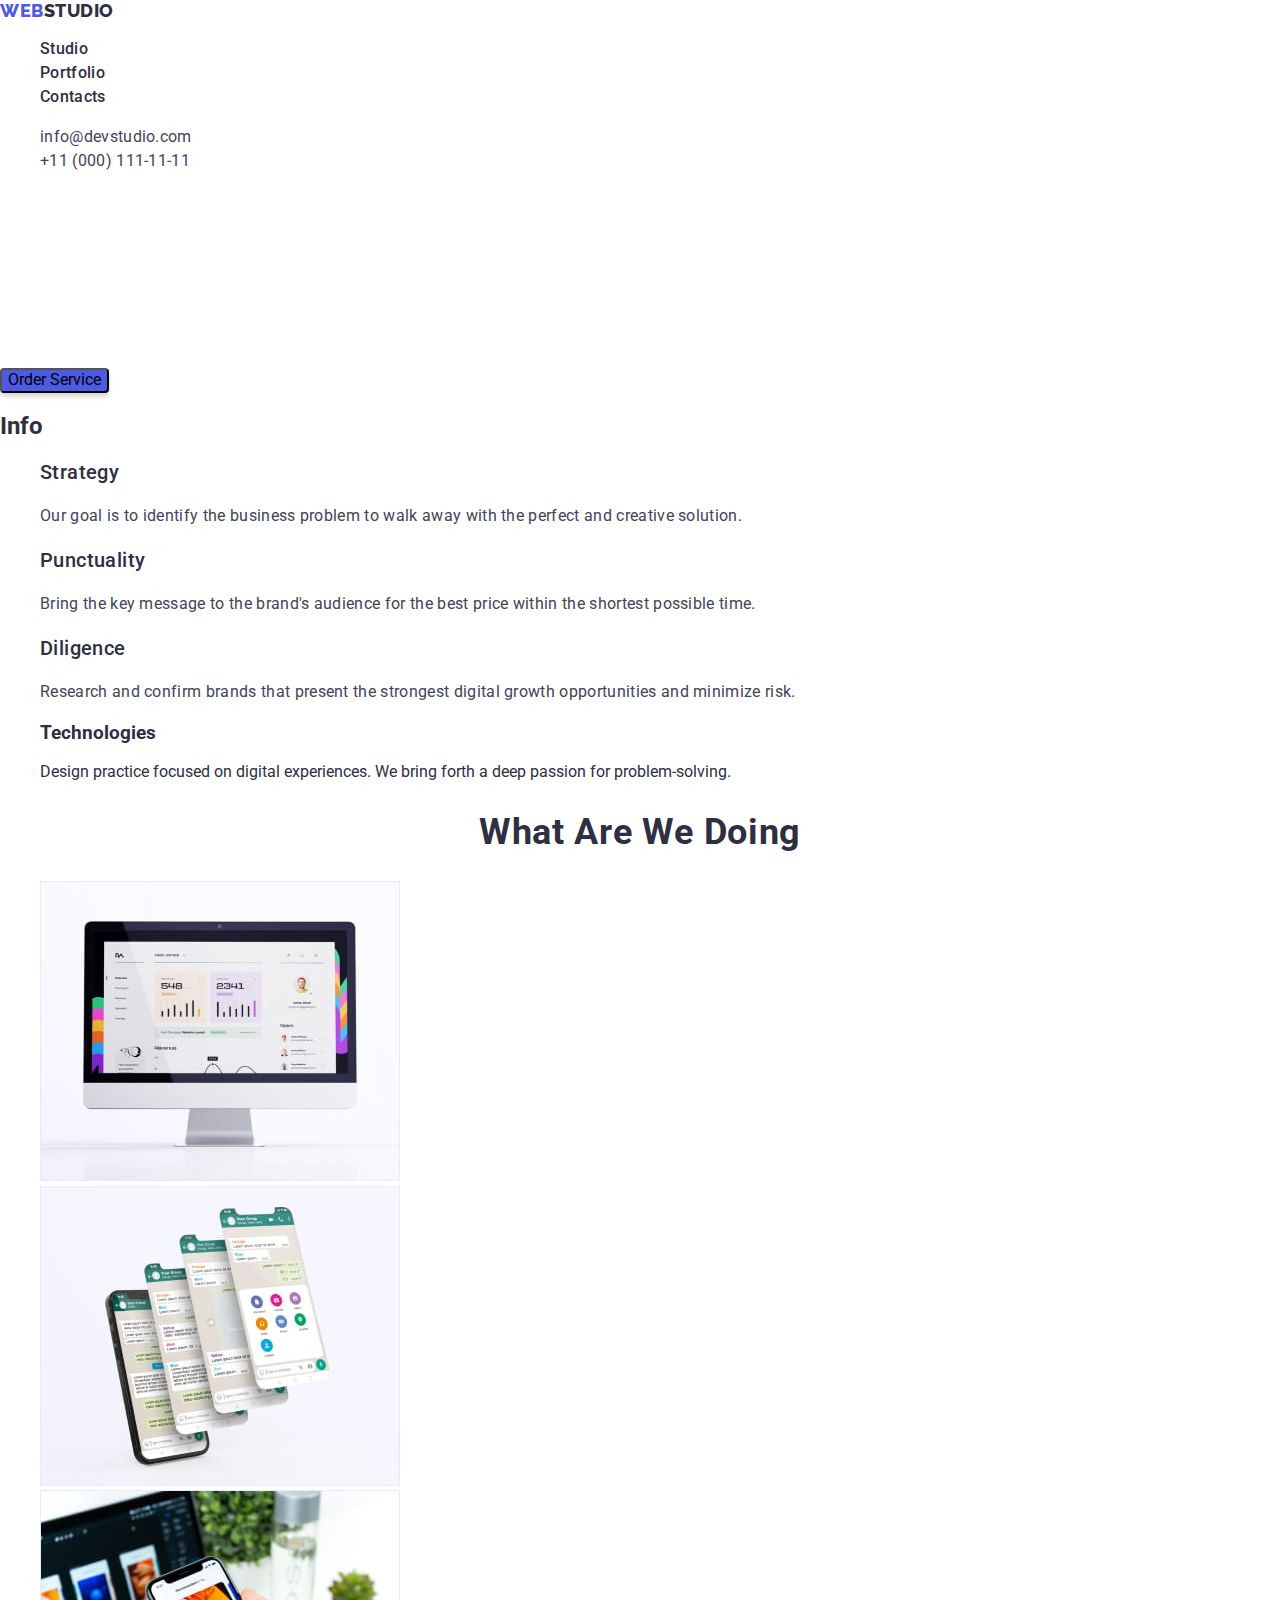
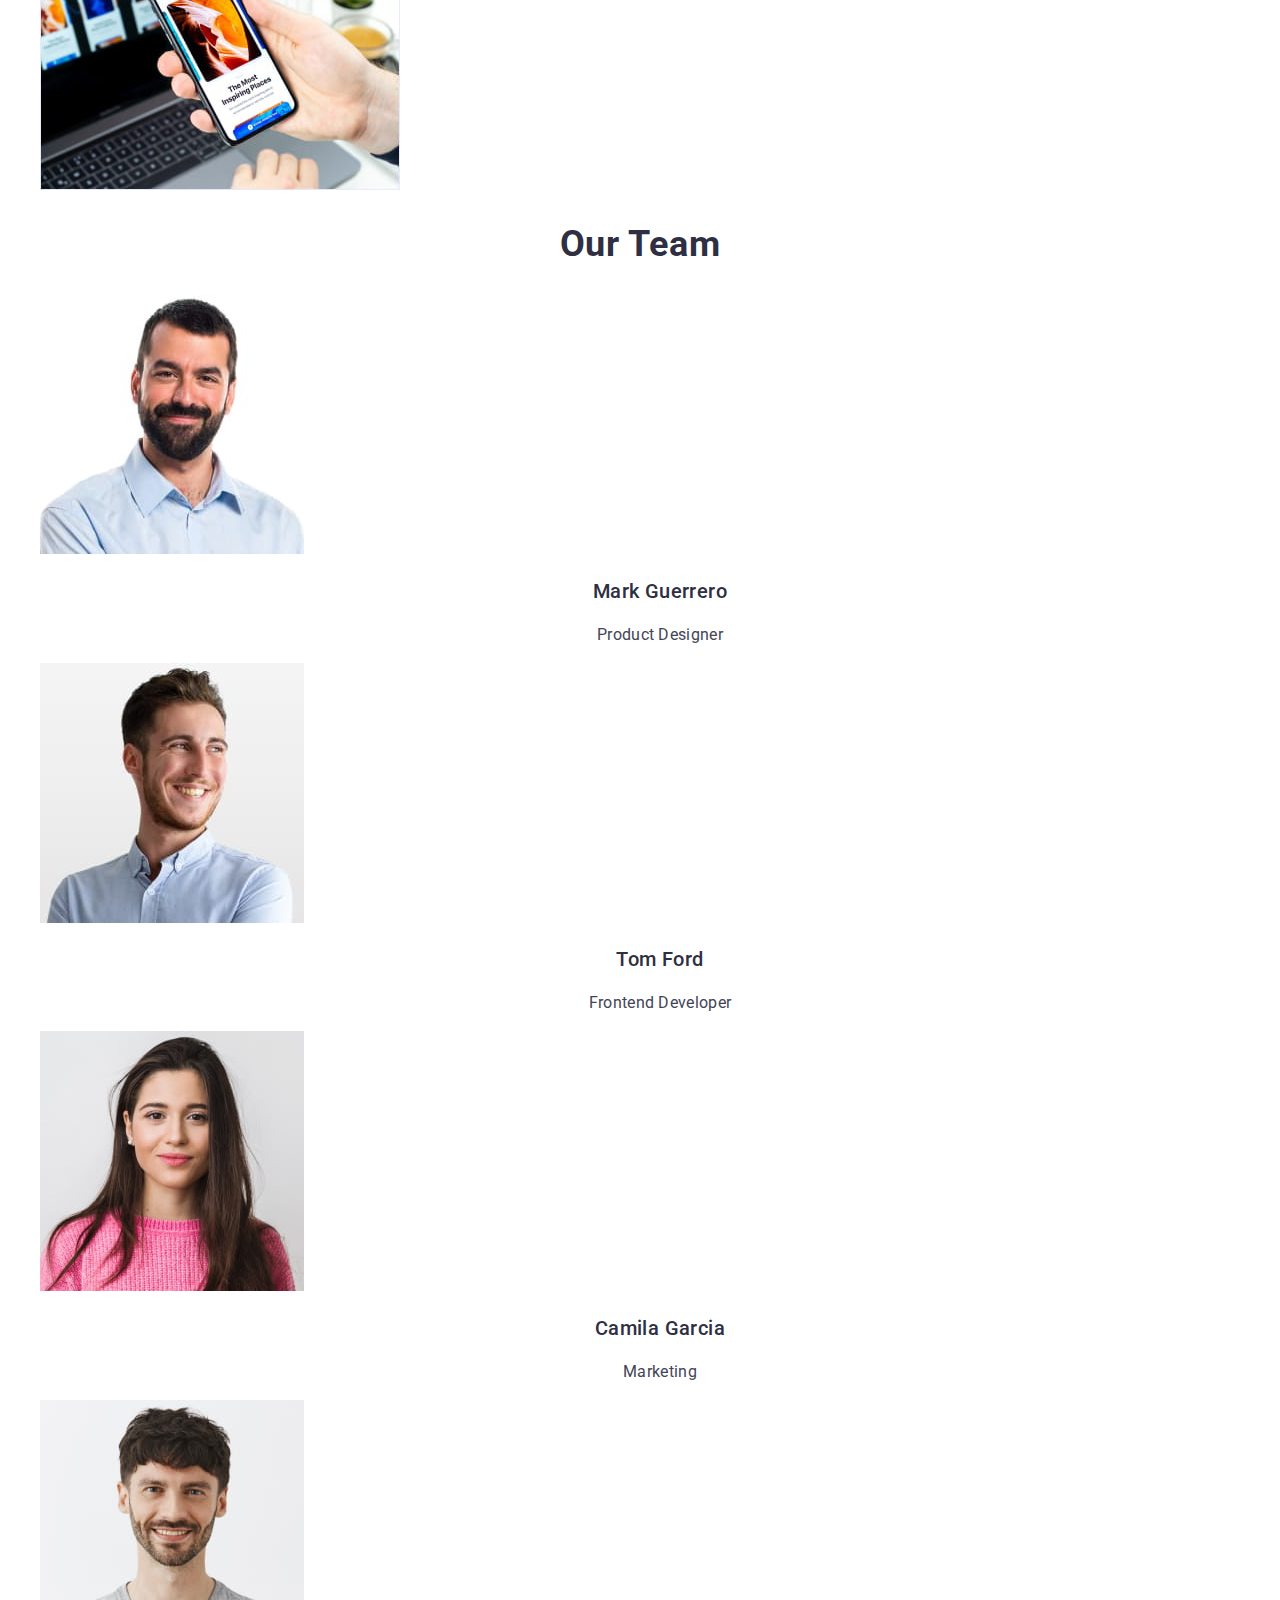
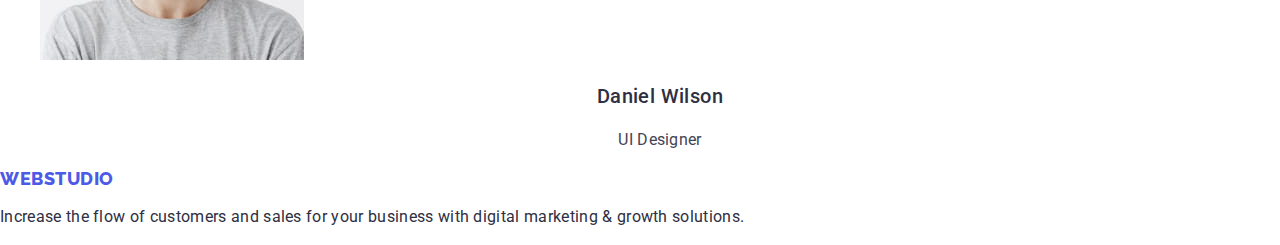
==== index.html @ 6e644d36 "add" ====
<!DOCTYPE html>
<html lang="en">
  <head>
    <meta charset="UTF-8" >
    <meta name="viewport" content="width=device-width, initial-scale=1.0" >
    <link rel="preconnect" href="https://fonts.googleapis.com">
    <link rel="preconnect" href="https://fonts.gstatic.com" crossorigin>
    <link href="https://fonts.googleapis.com/css2?family=Raleway:wght@800&family=Roboto:wght@400;500;700;900&display=swap" rel="stylesheet">
    <link rel="stylesheet" href="https://cdnjs.cloudflare.com/ajax/libs/modern-normalize/1.0.0/modern-normalize.min.css" >
    <link rel="stylesheet" href="./css/styles.css">
    <title>WebStudia</title>
  </head>
  <body>

    <!--Шапка сайту-->
    <header>
      <nav>
        <a class="logo link" href="/">Web<span class="logo-color link">Studio</span></a>
        <ul class="list">
          <li><a class="menu-link link" href="./index.html">Studio</a></li>
          <li><a class="menu-link link" href="./portfolio.html">Portfolio</a></li>
          <li><a class="menu-link link" href="#">Contacts</a></li>
        </ul>
        <ul class="list">
          <li><a class="contact-link link" href="mailto:info@devstudio.com">info@devstudio.com</a></li>
          <li><a class="contact-link link" href="tel:+110001111111">+11 (000) 111-11-11</a></li>
        </ul>
      </nav>
    </header>
    
    <main>

      <!-- Блок Герой-->
      <section>
        <h1 class="hero-title">
          Effective Solutions <br />
          for Your Business
        </h1>
        <button class="hero-button" type="button">Order Service</button>
      </section>

      <!--Інформаційний блок-->
      <section>
        <h2 class="visually-hidden">Info</h2>
        <ul class="list">
          <li>
            <h3 class="info-title">Strategy</h3>
            <p class="info-text">
              Our goal is to identify the business problem to walk away with the perfect and
              creative solution.
            </p>
          </li>
          <li>
            <h3 class="info-title">Punctuality</h3>
            <p class="info-text">
              Bring the key message to the brand's audience for the best price within the shortest
              possible time.
            </p>
          </li>
          <li>
            <h3 class="info-title">Diligence</h3>
            <p class="info-text">
              Research and confirm brands that present the strongest digital growth opportunities
              and minimize risk.
            </p>
          </li>
          <li>
            <h3 class="item-title">Technologies</h3>
            <p class="item-text">
              Design practice focused on digital experiences. We bring forth a deep passion for
              problem-solving.
            </p>
          </li>
        </ul>
      </section>

      <!-- Чим ми займаємося-->
      <section>
        <h2 class="section-title">What are we doing</h2>
        <ul class="list">
          <li><img src="./images/img 1.jpg" alt="Computer" width="360" height="300" /></li>
          <li><img src="./images/img 2.jpg" alt="Phones" width="360" height="300" /></li>
          <li><img src="./images/img 3.jpg" alt="Heand" width="360" height="300" /></li>
        </ul>
      </section>

      <!-- Наша команда-->
      <section>
        <h2 class="section-title">Our Team</h2>
        <ul class="list">
          <li>
            <img src="./images/mark.jpg" alt="Foto Marka" width="264" height="260" />
            <h3 class="team-name">Mark Guerrero</h3>
            <p class="team-position">Product Designer</p>
          </li>
          <li>
            <img src="./images/tom.jpg" alt="Foto Toma" width="264" height="260" />
            <h3 class="team-name">Tom Ford</h3>
            <p class="team-position">Frontend Developer</p>
          </li>
          <li>
            <img src="./images/camila.jpg" alt="Foto Camili" width="264" height="260" />
            <h3 class="team-name">Camila Garcia</h3>
            <p class="team-position">Marketing</p>
          </li>
          <li>
            <img src="./images/daniel.jpg" alt="Foto Daniela" width="264" height="260" />
            <h3 class="team-name">Daniel Wilson</h3>
            <p class="team-position">UI Designer</p>
          </li>
        </ul>
      </section>

    </main>

    <!-- Підвал-->
    <footer>
      <a class="footer-logo link" href="/">Web<span class="footer-color link">Studio</span></a>
      <p class="footer-text">
        Increase the flow of customers and sales for your business with digital marketing & growth
        solutions.
      </p>
    </footer>

  </body>
</html>
---- css/styles.css ----
:root {
  --navyblue: #2e2f42;
  --slate: #434455;
  --white: #fff;
  --iris: #4d5ae5;
  --ocean: #404bbf;
}

/* Reset Styles */

.list {
  list-style: none;
}

.link {
  text-decoration: none;
}

/* ОСНОВНІ СТИЛІ */

body {
  font-family: 'Roboto', sans-serif;
  font-size: 16px;
  font-style: normal;
  font-weight: 400;
  color: var(--navyblue);
  margin: 0;
}

/* Шапка сайту */

.logo {
  color: var(--iris);
  font-family: Raleway;
  font-size: 18px;
  font-style: normal;
  font-weight: 800;
  line-height: 1.17;
  letter-spacing: 0.54px;
  text-transform: uppercase;
}

.logo-color {
  color: var(--navyblue);
  font-family: Raleway;
  font-size: 18px;
  font-style: normal;
  font-weight: 800;
  line-height: 1.17; 
  letter-spacing: 0.54px;
  text-transform: uppercase;
}

.menu-link {
  color: var(--navyblue);
  font-size: 16px;
  font-style: normal;
  font-weight: 500;
  line-height: 1.5; 
  letter-spacing: 0.32px;
}

.menu-link:hover,
.menu-link:focus {
  color: var(--ocean);
}

.contact-link {
  color: var(--slate);
  line-height: 1.5; 
  letter-spacing: 0.32px;
}

.contact-link:hover,
.contact-link:focus {
  color: var(--ocean);
}

/* Блок Герой */

.hero-title {
  color: var(--white);
  text-align: center;
  font-size: 56px;
  font-weight: 700;
  line-height: 60px; /* 107.143% */
  letter-spacing: 1.12px;
}

.hero-button {
  border-radius: 4px;
  background: var(--iris);
  box-shadow: 0px 4px 4px 0px rgba(0, 0, 0, 0.15);
}

.hero-button:hover,
.hero-button:focus {
  background: var(--ocean);
}

/* Інформаційний блок */

.info-title {
  color: var(--navyblue);
  font-family: Roboto;
  font-size: 20px;
  font-style: normal;
  font-weight: 500;
  line-height: 24px; /* 120% */
  letter-spacing: 0.4px;
}

.info-text {
  color: var(--slate);
  font-family: Roboto;
  font-size: 16px;
  font-style: normal;
  font-weight: 400;
  line-height: 1.5; 
  letter-spacing: 0.32px;
}

/* Секція */

.section-title {
  color: var(--navyblue);
  text-align: center;
  font-family: Roboto;
  font-size: 36px;
  font-style: normal;
  font-weight: 700;
  line-height: 40px; /* 111.111% */
  letter-spacing: 0.72px;
  text-transform: capitalize;
}

/* Наша команда */

.team-name {
  color: var(--navyblue);
  text-align: center;
  font-family: Roboto;
  font-size: 20px;
  font-style: normal;
  font-weight: 500;
  line-height: 24px; /* 120% */
  letter-spacing: 0.4px;
}

.team-position {
  color: var(--slate);
  text-align: center;
  font-family: Roboto;
  font-size: 16px;
  font-style: normal;
  font-weight: 400;
  line-height: 1.5;
  letter-spacing: 0.32px;
}

/* Підвал */

.footer-logo {
  color: var(--iris);
  font-family: Raleway;
  font-size: 18px;
  font-style: normal;
  font-weight: 800;
  line-height: 21px; /* 116.667% */
  letter-spacing: 0.54px;
  text-transform: uppercase;
}

.footer-color {
  color: var(--cloud);
  font-family: Raleway;
  font-size: 18px;
  font-style: normal;
  font-weight: 800;
  line-height: 21px; /* 116.667% */
  letter-spacing: 0.54px;
  text-transform: uppercase;
}

.footer-text {
  color: var(--cloud);
  font-family: Roboto;
  font-size: 16px;
  font-style: normal;
  font-weight: 400;
  line-height: 1.5; 
  letter-spacing: 0.32px;
}

/* Styles PORTFOLIO */

/* Каталог */

.menu-btn {
  border-radius: 4px;
  border: 1px solid var(--cornflower);
  background: var(--cloud);
}

.menu-btn:hover,
.menu-btn:focus {
  background: var(--ocean);
}

/* Галерея */

.category-title {
  color: var(--navyblue);
  font-family: Roboto;
  font-size: 20px;
  font-style: normal;
  font-weight: 500;
  line-height: 24px; /* 120% */
  letter-spacing: 0.4px;
}

.category-name {
  color: var(--slate);
  font-family: Roboto;
  font-size: 16px;
  font-style: normal;
  font-weight: 400;
  line-height: 1.5;
  letter-spacing: 0.32px;
}
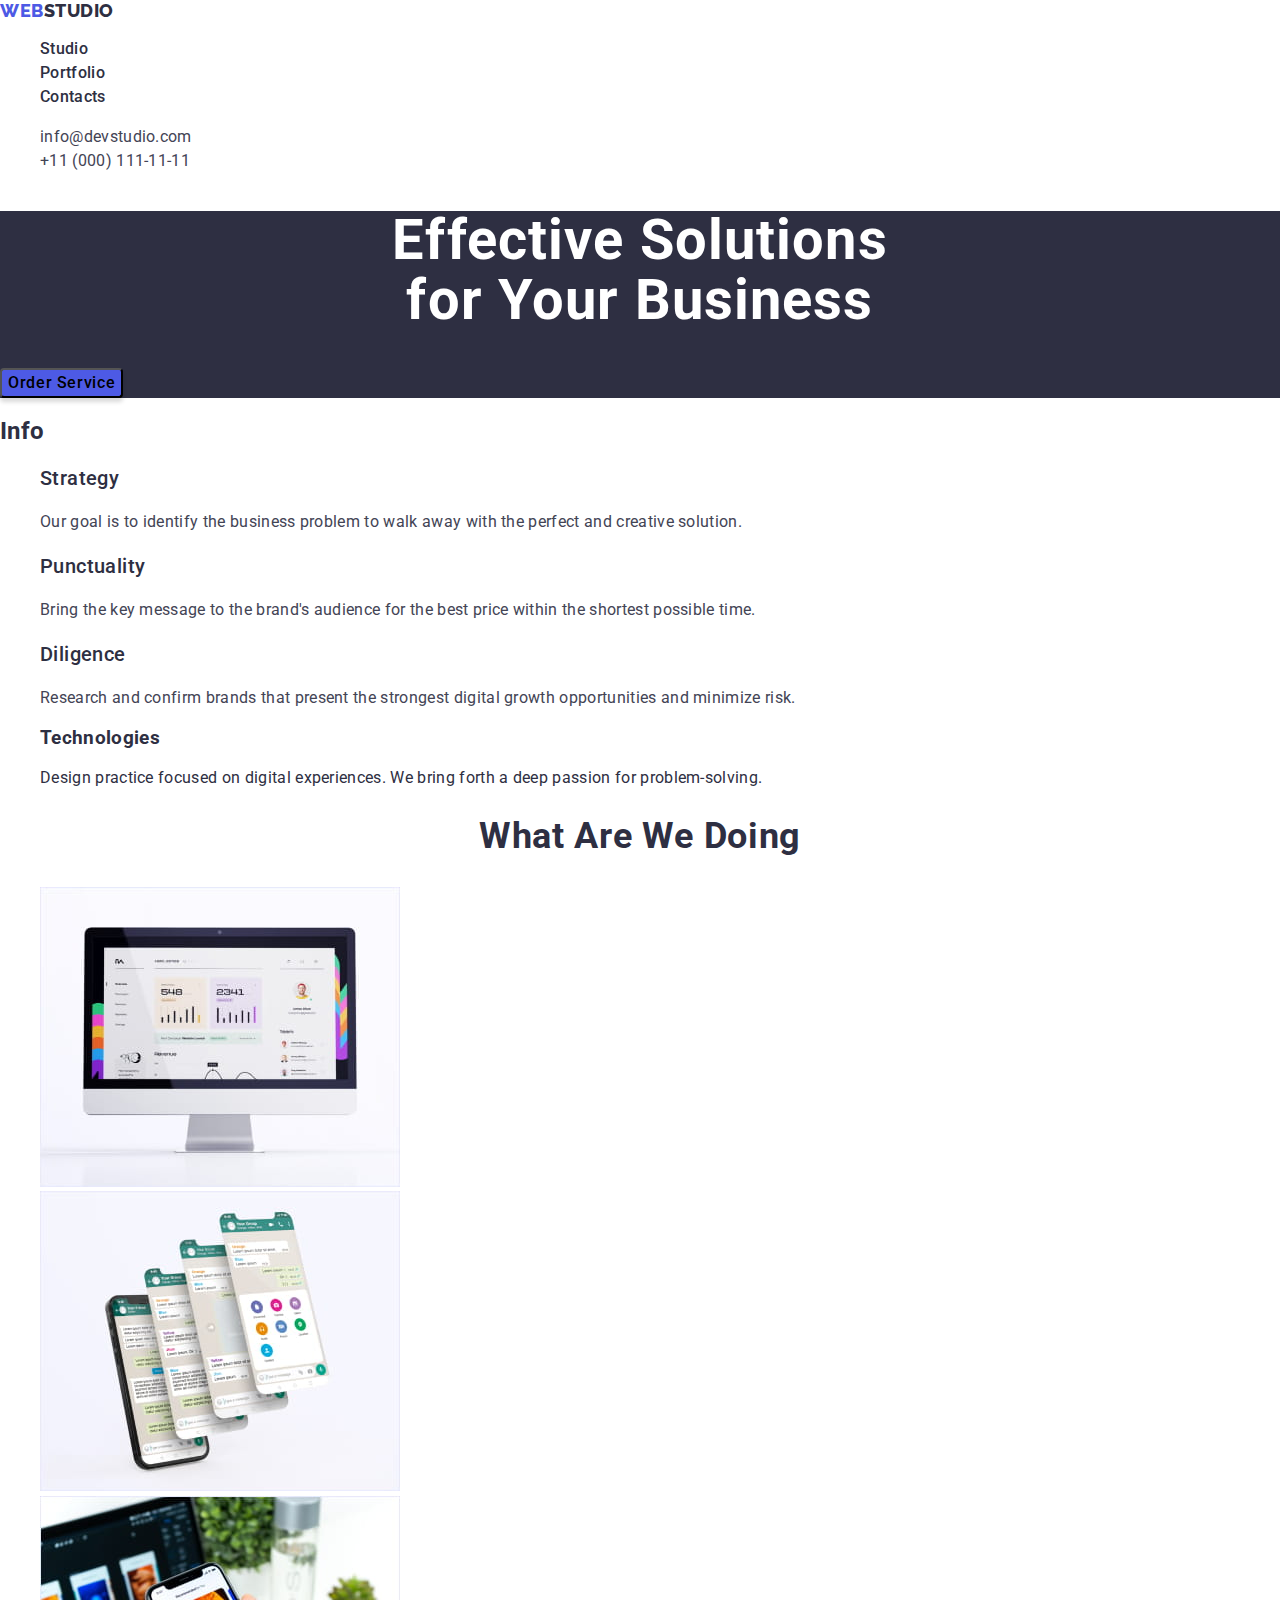
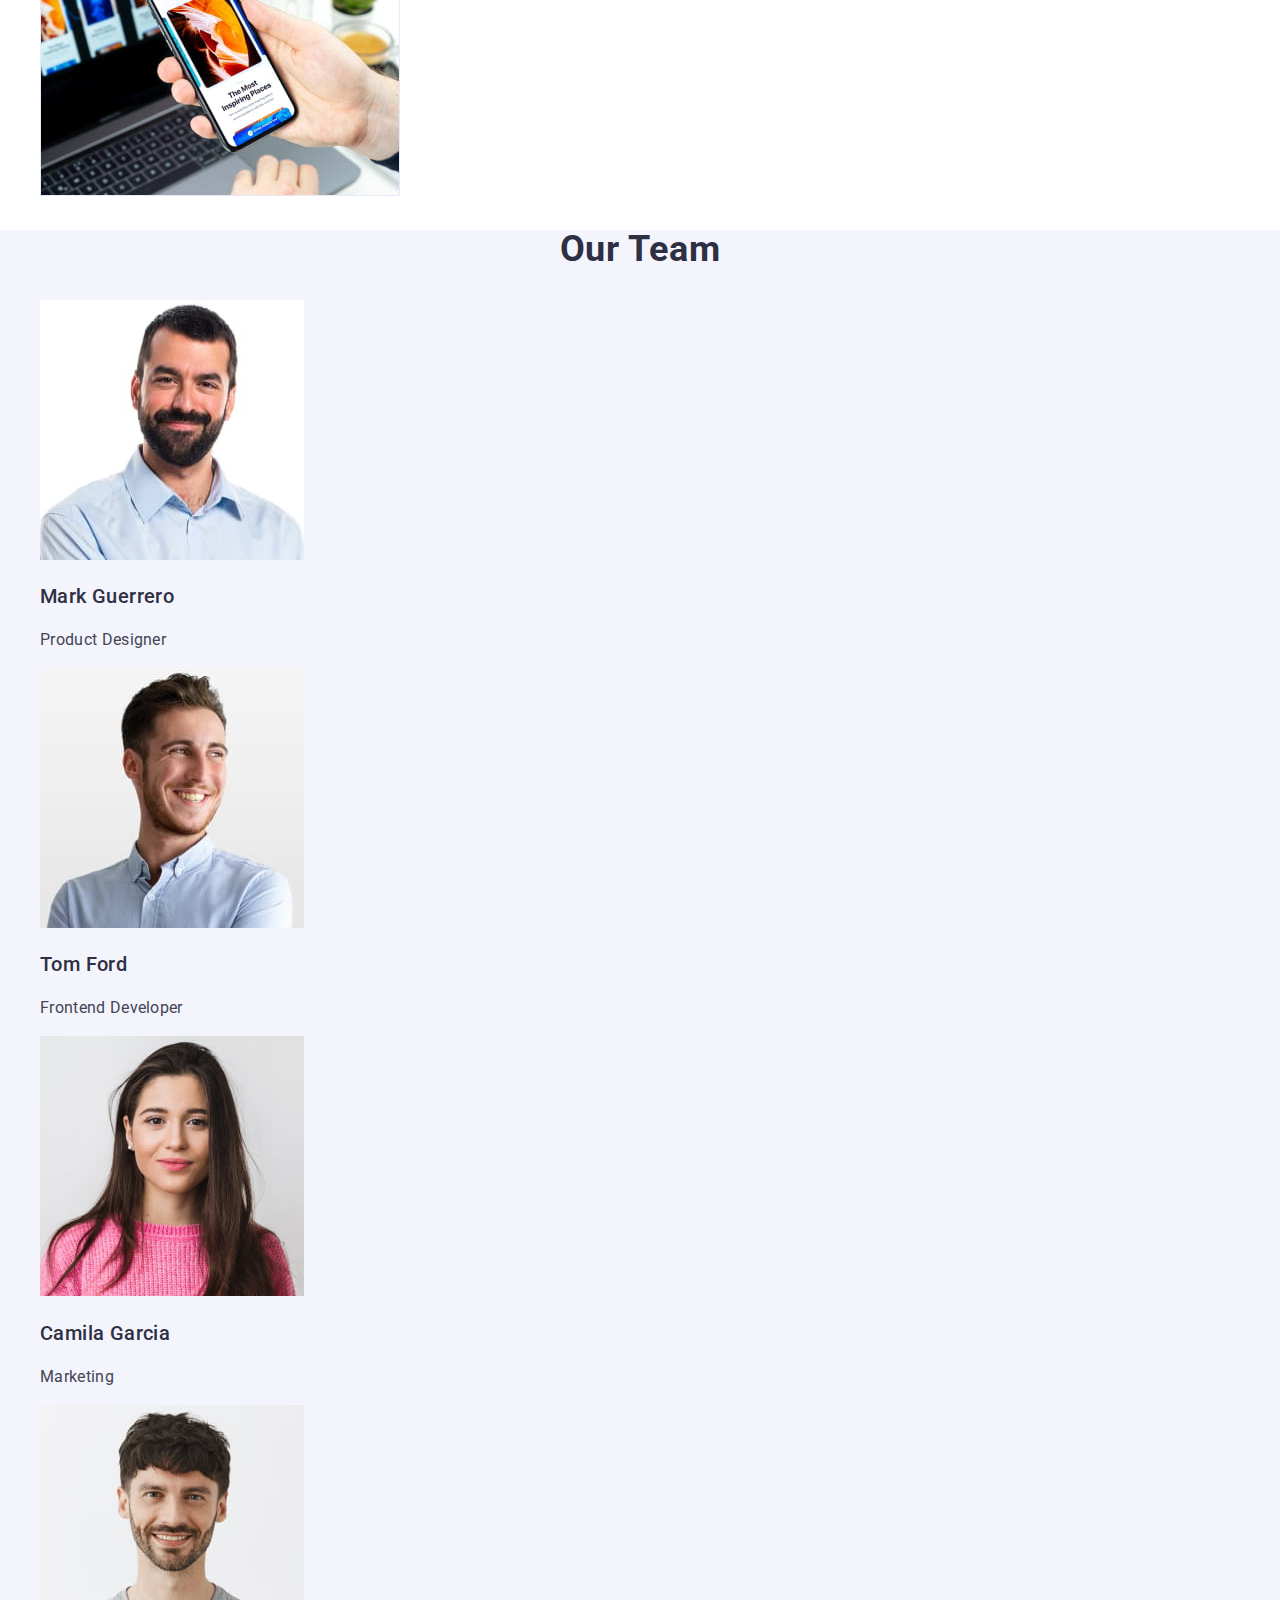
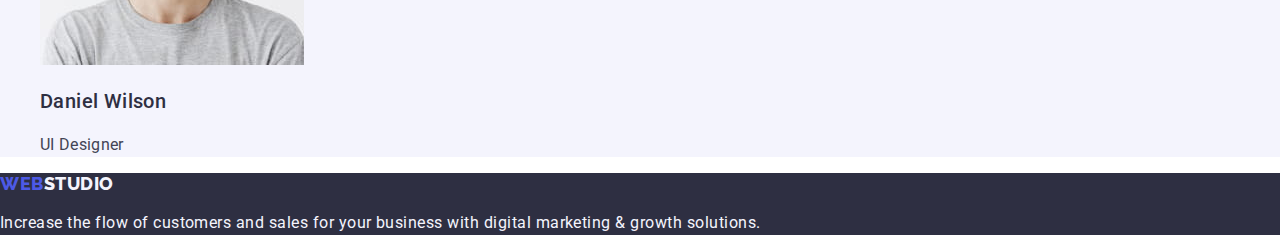
==== commit c9262ee4: "add" ====
--- a/index.html
+++ b/index.html
@@ -31,7 +31,7 @@
     <main>
 
       <!-- Блок Герой-->
-      <section>
+      <section class="hero">
         <h1 class="hero-title">
           Effective Solutions <br />
           for Your Business
@@ -85,7 +85,7 @@
       </section>
 
       <!-- Наша команда-->
-      <section>
+      <section class="team">
         <h2 class="section-title">Our Team</h2>
         <ul class="list">
           <li>
@@ -114,7 +114,7 @@
     </main>
 
     <!-- Підвал-->
-    <footer>
+    <footer class="footer">
       <a class="footer-logo link" href="/">Web<span class="footer-color link">Studio</span></a>
       <p class="footer-text">
         Increase the flow of customers and sales for your business with digital marketing & growth
--- a/css/styles.css
+++ b/css/styles.css
@@ -4,6 +4,7 @@
   --white: #fff;
   --iris: #4d5ae5;
   --ocean: #404bbf;
+  --cloud: #F4F4FD;
 }
 
 /* Reset Styles */
@@ -24,7 +25,7 @@
   font-style: normal;
   font-weight: 400;
   color: var(--navyblue);
-  margin: 0;
+  letter-spacing: 0.02em;
 }
 
 /* Шапка сайту */
@@ -77,47 +78,50 @@
 }
 
 /* Блок Герой */
+
+.hero {
+  background-color: var(--navyblue);
+}
 
 .hero-title {
   color: var(--white);
   text-align: center;
   font-size: 56px;
   font-weight: 700;
-  line-height: 60px; /* 107.143% */
+  line-height: 1.07;
   letter-spacing: 1.12px;
+  text-align: center;
 }
 
 .hero-button {
   border-radius: 4px;
-  background: var(--iris);
+  background-color: var(--iris);
   box-shadow: 0px 4px 4px 0px rgba(0, 0, 0, 0.15);
+  font-weight: 500;
+  line-height: 1.5;
+  letter-spacing: 0.04em;
+  cursor: pointer;
 }
 
 .hero-button:hover,
 .hero-button:focus {
-  background: var(--ocean);
+  background-color: var(--ocean);
 }
 
 /* Інформаційний блок */
 
 .info-title {
   color: var(--navyblue);
-  font-family: Roboto;
   font-size: 20px;
-  font-style: normal;
-  font-weight: 500;
-  line-height: 24px; /* 120% */
-  letter-spacing: 0.4px;
+  font-weight: 500;
+  line-height: 1.2;
+  letter-spacing: 0.02em;
 }
 
 .info-text {
   color: var(--slate);
-  font-family: Roboto;
-  font-size: 16px;
-  font-style: normal;
-  font-weight: 400;
-  line-height: 1.5; 
-  letter-spacing: 0.32px;
+  line-height: 1.5; 
+  letter-spacing: 0.02em;
 }
 
 /* Секція */
@@ -125,40 +129,38 @@
 .section-title {
   color: var(--navyblue);
   text-align: center;
-  font-family: Roboto;
   font-size: 36px;
-  font-style: normal;
   font-weight: 700;
-  line-height: 40px; /* 111.111% */
-  letter-spacing: 0.72px;
+  line-height: 1.11; 
+  letter-spacing: 0.02em;
   text-transform: capitalize;
 }
 
 /* Наша команда */
 
+.team {
+  background-color: var(--cloud);
+}
+
 .team-name {
   color: var(--navyblue);
-  text-align: center;
-  font-family: Roboto;
   font-size: 20px;
-  font-style: normal;
-  font-weight: 500;
-  line-height: 24px; /* 120% */
-  letter-spacing: 0.4px;
+  font-weight: 500;
+  line-height: 1.2; 
+  letter-spacing: 0.02em;
 }
 
 .team-position {
   color: var(--slate);
-  text-align: center;
-  font-family: Roboto;
-  font-size: 16px;
-  font-style: normal;
-  font-weight: 400;
-  line-height: 1.5;
-  letter-spacing: 0.32px;
+  line-height: 1.5;
+  letter-spacing: 0.02em;
 }
 
 /* Підвал */
+
+.footer {
+  background-color: var(--navyblue);
+}
 
 .footer-logo {
   color: var(--iris);
@@ -166,8 +168,8 @@
   font-size: 18px;
   font-style: normal;
   font-weight: 800;
-  line-height: 21px; /* 116.667% */
-  letter-spacing: 0.54px;
+  line-height: 1.17; 
+  letter-spacing: 0.03em;
   text-transform: uppercase;
 }
 
@@ -177,19 +179,15 @@
   font-size: 18px;
   font-style: normal;
   font-weight: 800;
-  line-height: 21px; /* 116.667% */
-  letter-spacing: 0.54px;
+  line-height: 1.17; 
+  letter-spacing: 0.03em;
   text-transform: uppercase;
 }
 
 .footer-text {
   color: var(--cloud);
-  font-family: Roboto;
-  font-size: 16px;
-  font-style: normal;
-  font-weight: 400;
-  line-height: 1.5; 
-  letter-spacing: 0.32px;
+  line-height: 1.5; 
+  letter-spacing: 0.03em;
 }
 
 /* Styles PORTFOLIO */
@@ -199,12 +197,18 @@
 .menu-btn {
   border-radius: 4px;
   border: 1px solid var(--cornflower);
-  background: var(--cloud);
+  color: var(--iris);
+  background-color: var(--cloud);
+  font-weight: 500;
+  line-height: 1.5;
+  letter-spacing: 0.04em;
+  cursor: pointer;
 }
 
 .menu-btn:hover,
 .menu-btn:focus {
-  background: var(--ocean);
+  color: var(--white);
+  background-color: var(--ocean);
 }
 
 /* Галерея */
@@ -213,10 +217,10 @@
   color: var(--navyblue);
   font-family: Roboto;
   font-size: 20px;
-  font-style: normal;
-  font-weight: 500;
-  line-height: 24px; /* 120% */
-  letter-spacing: 0.4px;
+  
+  font-weight: 500;
+  line-height: 1.2; 
+  letter-spacing: 0.02em;
 }
 
 .category-name {
@@ -226,5 +230,5 @@
   font-style: normal;
   font-weight: 400;
   line-height: 1.5;
-  letter-spacing: 0.32px;
-}
+  letter-spacing: 0.02em;
+}
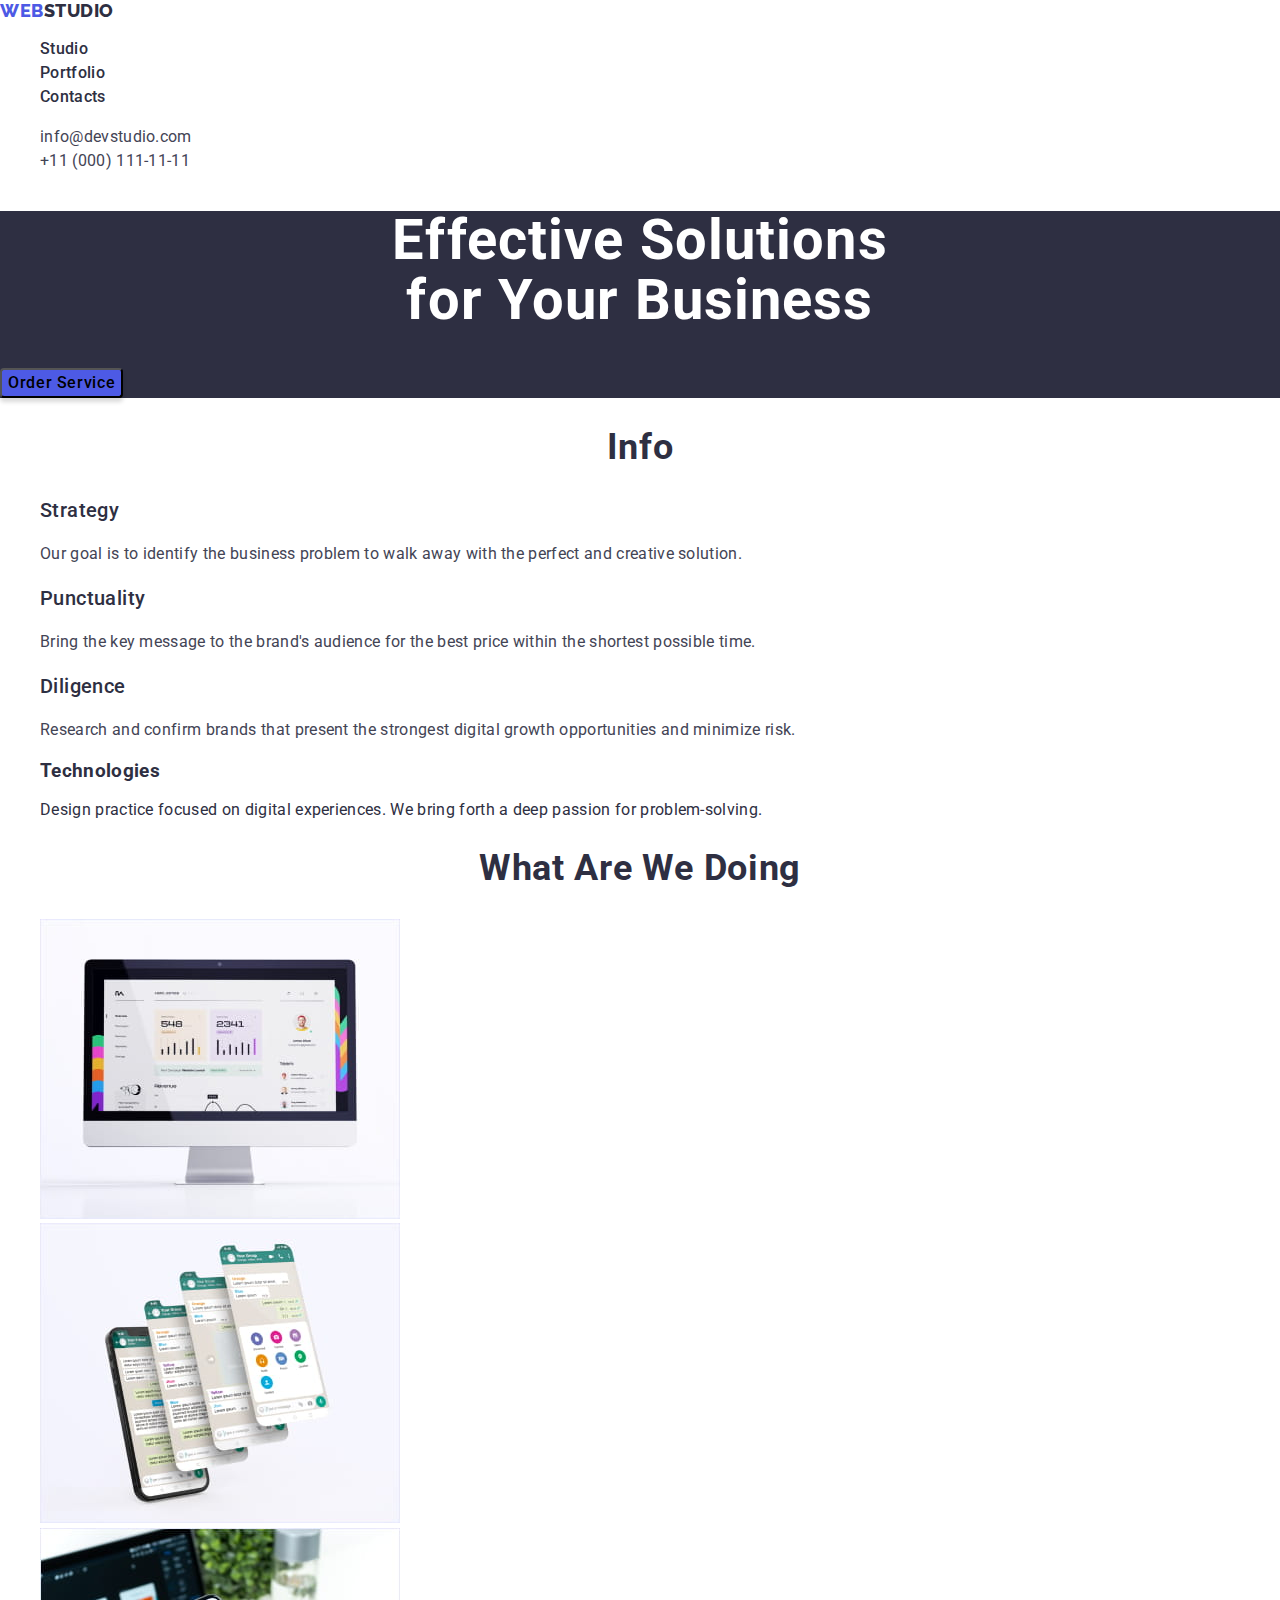
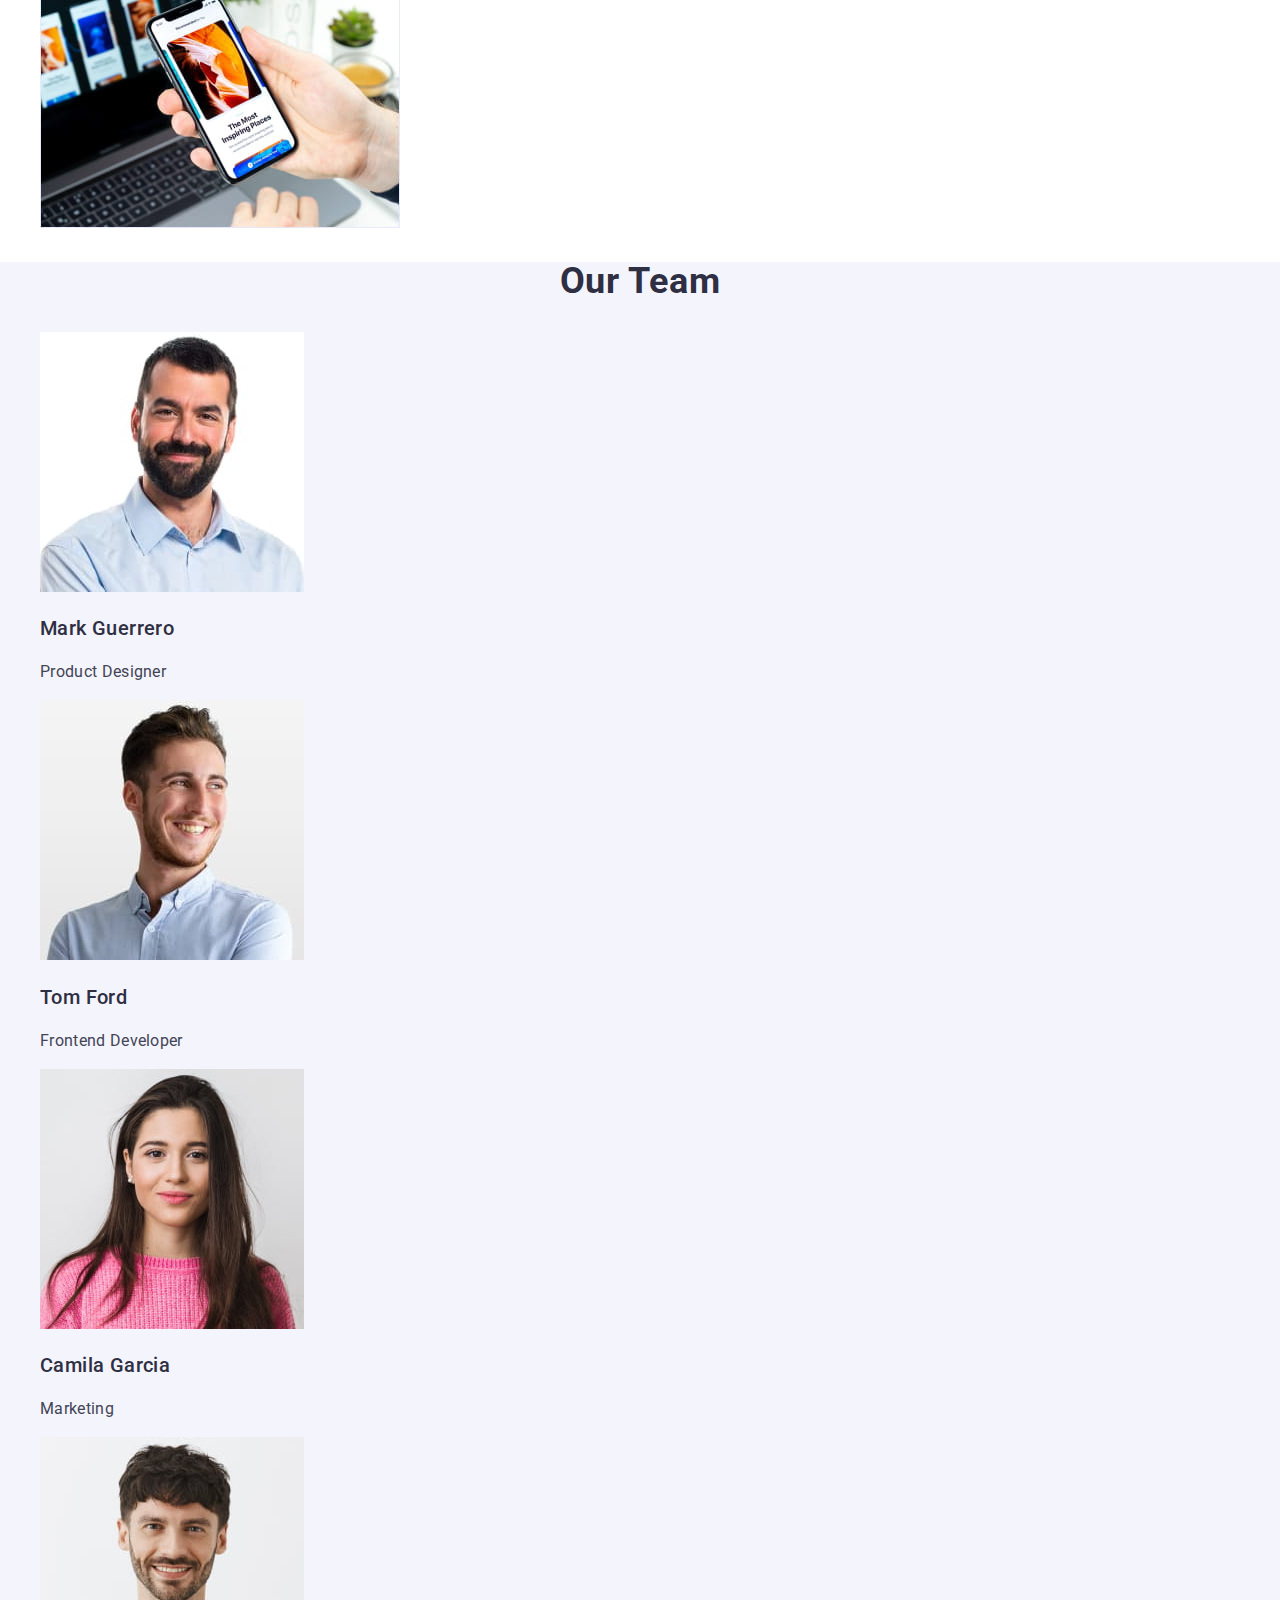
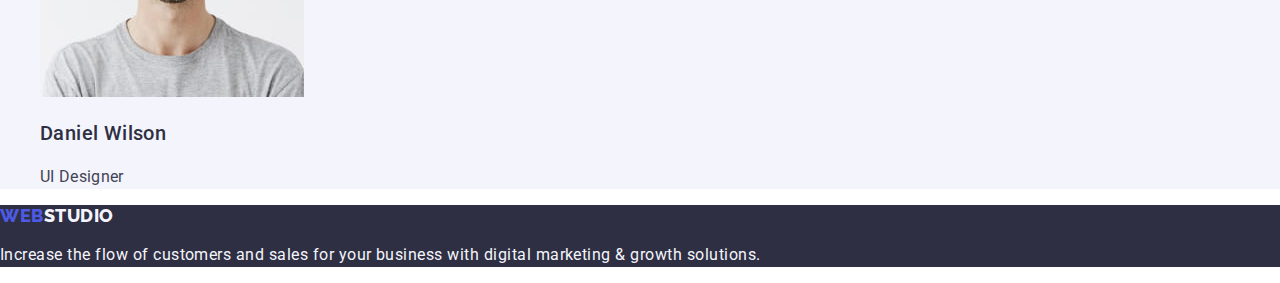
==== commit c805dee7: "add" ====
--- a/index.html
+++ b/index.html
@@ -1,8 +1,8 @@
 <!DOCTYPE html>
 <html lang="en">
   <head>
-    <meta charset="UTF-8" >
-    <meta name="viewport" content="width=device-width, initial-scale=1.0" >
+    <meta charset="UTF-8">
+    <meta name="viewport" content="width=device-width, initial-scale=1.0">
     <link rel="preconnect" href="https://fonts.googleapis.com">
     <link rel="preconnect" href="https://fonts.gstatic.com" crossorigin>
     <link href="https://fonts.googleapis.com/css2?family=Raleway:wght@800&family=Roboto:wght@400;500;700;900&display=swap" rel="stylesheet">
@@ -33,7 +33,7 @@
       <!-- Блок Герой-->
       <section class="hero">
         <h1 class="hero-title">
-          Effective Solutions <br />
+          Effective Solutions <br>
           for Your Business
         </h1>
         <button class="hero-button" type="button">Order Service</button>
@@ -41,7 +41,7 @@
 
       <!--Інформаційний блок-->
       <section>
-        <h2 class="visually-hidden">Info</h2>
+        <h2 class="section-title">Info</h2>
         <ul class="list">
           <li>
             <h3 class="info-title">Strategy</h3>
@@ -78,9 +78,9 @@
       <section>
         <h2 class="section-title">What are we doing</h2>
         <ul class="list">
-          <li><img src="./images/img 1.jpg" alt="Computer" width="360" height="300" /></li>
-          <li><img src="./images/img 2.jpg" alt="Phones" width="360" height="300" /></li>
-          <li><img src="./images/img 3.jpg" alt="Heand" width="360" height="300" /></li>
+          <li><img src="./images/img1.jpg" alt="Computer" width="360" height="300"></li>
+          <li><img src="./images/img2.jpg" alt="Phones" width="360" height="300"></li>
+          <li><img src="./images/img3.jpg" alt="Heand" width="360" height="300"></li>
         </ul>
       </section>
 
@@ -89,22 +89,22 @@
         <h2 class="section-title">Our Team</h2>
         <ul class="list">
           <li>
-            <img src="./images/mark.jpg" alt="Foto Marka" width="264" height="260" />
+            <img src="./images/mark.jpg" alt="Foto Marka" width="264" height="260">
             <h3 class="team-name">Mark Guerrero</h3>
             <p class="team-position">Product Designer</p>
           </li>
           <li>
-            <img src="./images/tom.jpg" alt="Foto Toma" width="264" height="260" />
+            <img src="./images/tom.jpg" alt="Foto Toma" width="264" height="260">
             <h3 class="team-name">Tom Ford</h3>
             <p class="team-position">Frontend Developer</p>
           </li>
           <li>
-            <img src="./images/camila.jpg" alt="Foto Camili" width="264" height="260" />
+            <img src="./images/camila.jpg" alt="Foto Camili" width="264" height="260">
             <h3 class="team-name">Camila Garcia</h3>
             <p class="team-position">Marketing</p>
           </li>
           <li>
-            <img src="./images/daniel.jpg" alt="Foto Daniela" width="264" height="260" />
+            <img src="./images/daniel.jpg" alt="Foto Daniela" width="264" height="260">
             <h3 class="team-name">Daniel Wilson</h3>
             <p class="team-position">UI Designer</p>
           </li>
--- a/css/styles.css
+++ b/css/styles.css
@@ -4,7 +4,7 @@
   --white: #fff;
   --iris: #4d5ae5;
   --ocean: #404bbf;
-  --cloud: #F4F4FD;
+  --cloud: #f4f4fd;
 }
 
 /* Reset Styles */
@@ -47,7 +47,7 @@
   font-size: 18px;
   font-style: normal;
   font-weight: 800;
-  line-height: 1.17; 
+  line-height: 1.17;
   letter-spacing: 0.54px;
   text-transform: uppercase;
 }
@@ -57,7 +57,7 @@
   font-size: 16px;
   font-style: normal;
   font-weight: 500;
-  line-height: 1.5; 
+  line-height: 1.5;
   letter-spacing: 0.32px;
 }
 
@@ -68,7 +68,7 @@
 
 .contact-link {
   color: var(--slate);
-  line-height: 1.5; 
+  line-height: 1.5;
   letter-spacing: 0.32px;
 }
 
@@ -120,7 +120,7 @@
 
 .info-text {
   color: var(--slate);
-  line-height: 1.5; 
+  line-height: 1.5;
   letter-spacing: 0.02em;
 }
 
@@ -131,7 +131,7 @@
   text-align: center;
   font-size: 36px;
   font-weight: 700;
-  line-height: 1.11; 
+  line-height: 1.11;
   letter-spacing: 0.02em;
   text-transform: capitalize;
 }
@@ -146,7 +146,7 @@
   color: var(--navyblue);
   font-size: 20px;
   font-weight: 500;
-  line-height: 1.2; 
+  line-height: 1.2;
   letter-spacing: 0.02em;
 }
 
@@ -168,7 +168,7 @@
   font-size: 18px;
   font-style: normal;
   font-weight: 800;
-  line-height: 1.17; 
+  line-height: 1.17;
   letter-spacing: 0.03em;
   text-transform: uppercase;
 }
@@ -179,14 +179,14 @@
   font-size: 18px;
   font-style: normal;
   font-weight: 800;
-  line-height: 1.17; 
+  line-height: 1.17;
   letter-spacing: 0.03em;
   text-transform: uppercase;
 }
 
 .footer-text {
   color: var(--cloud);
-  line-height: 1.5; 
+  line-height: 1.5;
   letter-spacing: 0.03em;
 }
 
@@ -217,9 +217,9 @@
   color: var(--navyblue);
   font-family: Roboto;
   font-size: 20px;
-  
-  font-weight: 500;
-  line-height: 1.2; 
+
+  font-weight: 500;
+  line-height: 1.2;
   letter-spacing: 0.02em;
 }
 
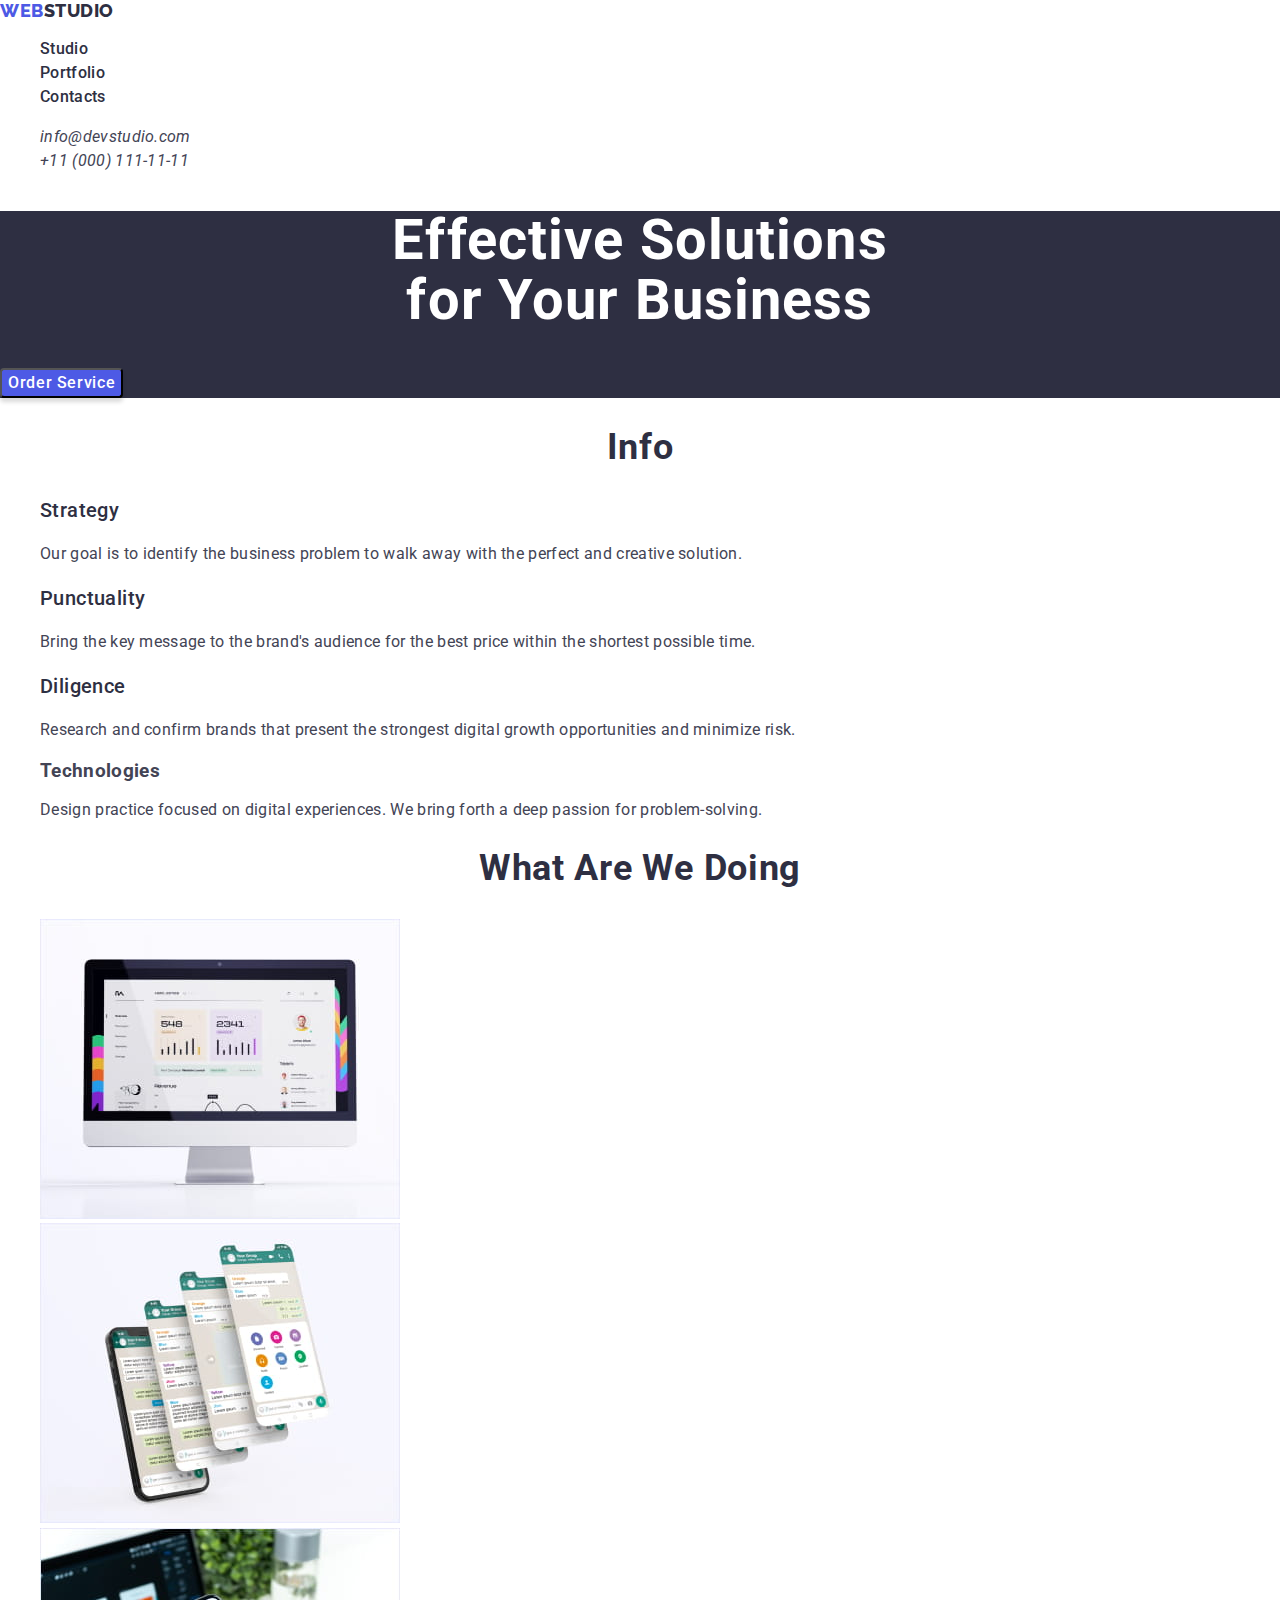
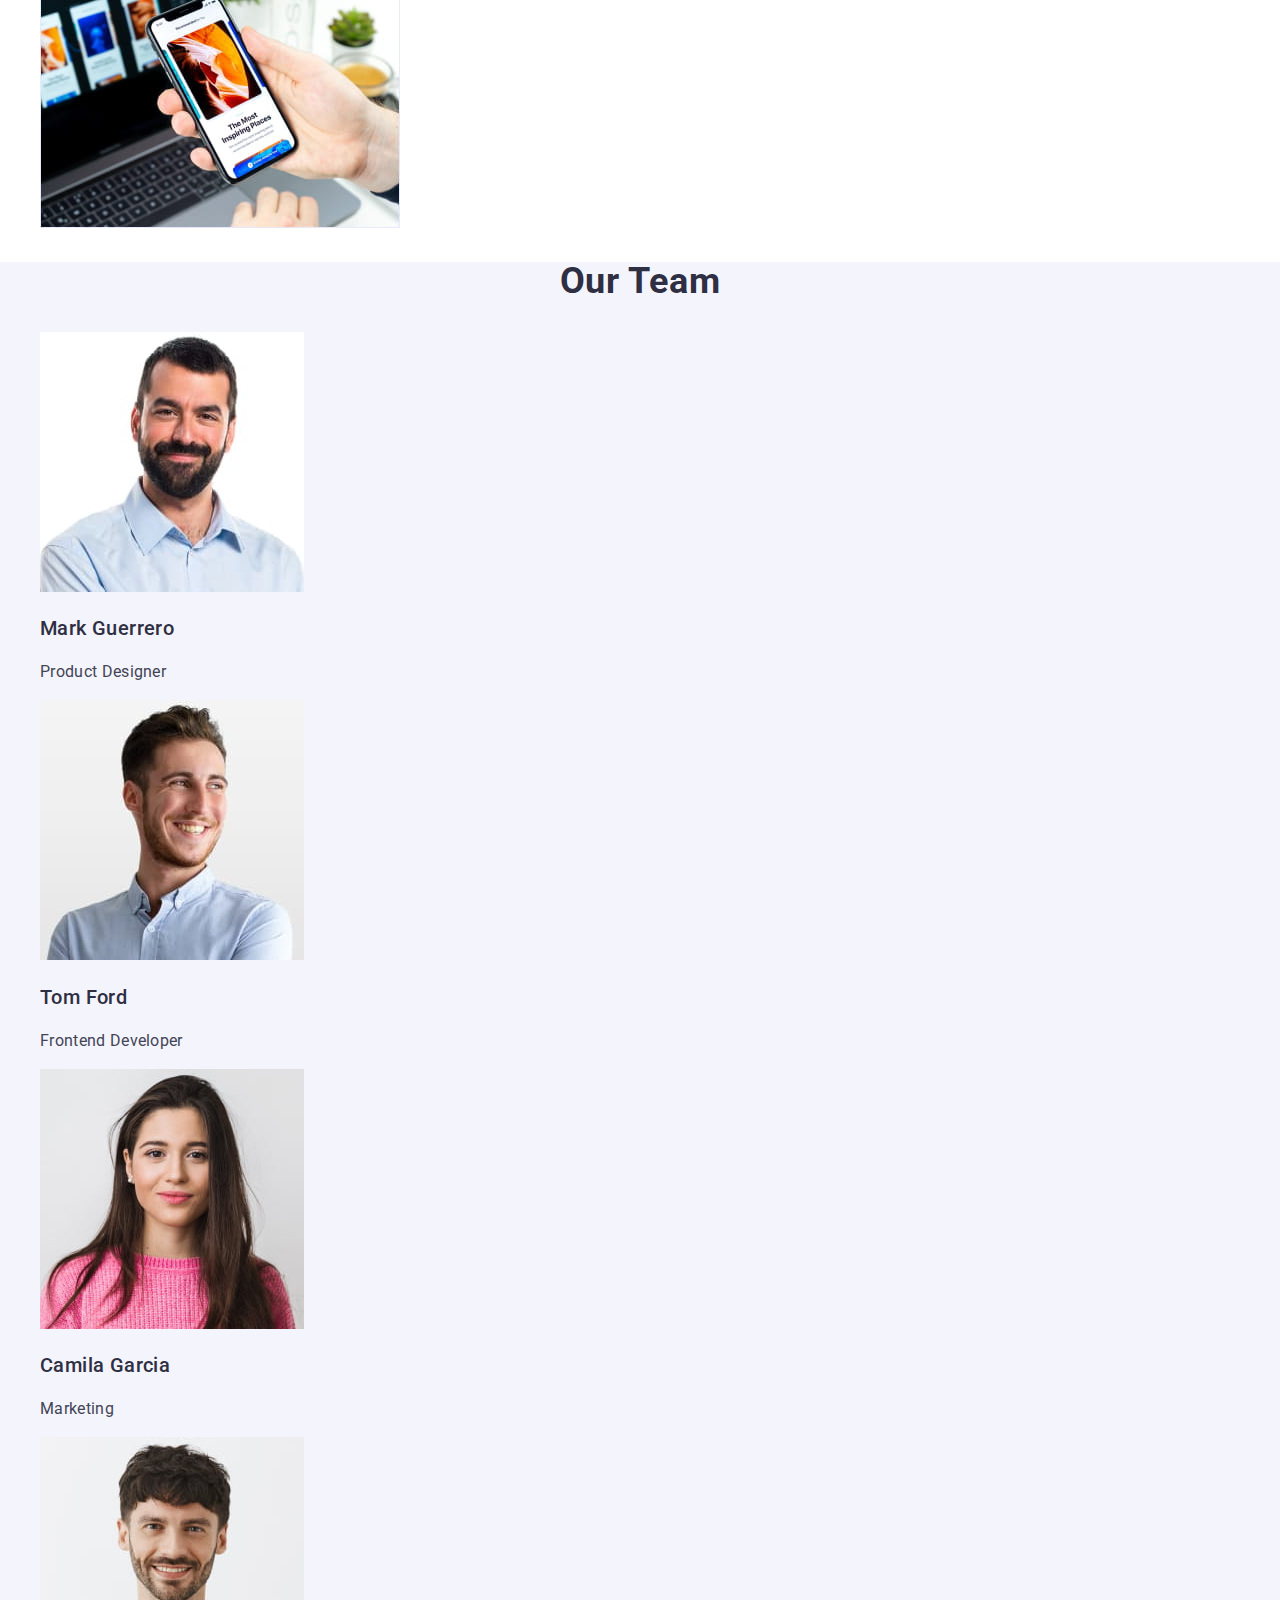
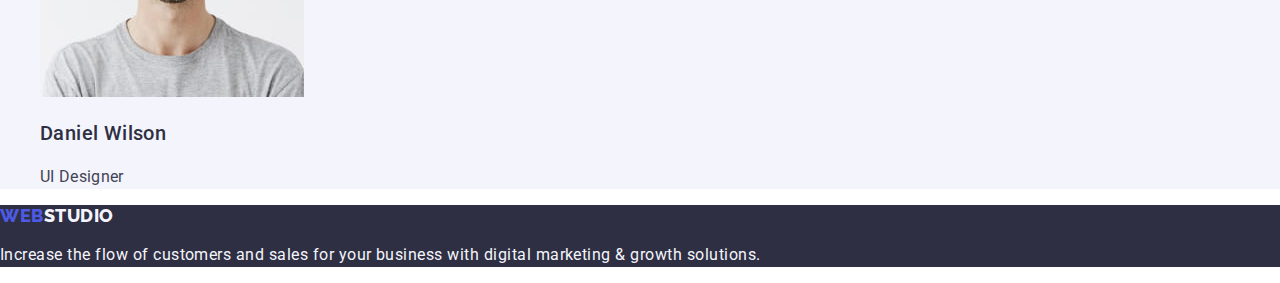
==== commit 893dbce2: "add" ====
--- a/index.html
+++ b/index.html
@@ -8,24 +8,26 @@
     <link href="https://fonts.googleapis.com/css2?family=Raleway:wght@800&family=Roboto:wght@400;500;700;900&display=swap" rel="stylesheet">
     <link rel="stylesheet" href="https://cdnjs.cloudflare.com/ajax/libs/modern-normalize/1.0.0/modern-normalize.min.css" >
     <link rel="stylesheet" href="./css/styles.css">
-    <title>WebStudia</title>
+    <title>WebStudio</title>
   </head>
   <body>
 
     <!--Шапка сайту-->
     <header>
       <nav>
-        <a class="logo link" href="/">Web<span class="logo-color link">Studio</span></a>
+        <a class="logo link" href="./index.html">Web<span class="logo-color link">Studio</span></a>
         <ul class="list">
           <li><a class="menu-link link" href="./index.html">Studio</a></li>
           <li><a class="menu-link link" href="./portfolio.html">Portfolio</a></li>
-          <li><a class="menu-link link" href="#">Contacts</a></li>
-        </ul>
-        <ul class="list">
-          <li><a class="contact-link link" href="mailto:info@devstudio.com">info@devstudio.com</a></li>
-          <li><a class="contact-link link" href="tel:+110001111111">+11 (000) 111-11-11</a></li>
+          <li><a class="menu-link link" href="">Contacts</a></li>
         </ul>
       </nav>
+        <address class="header-contacts">
+          <ul class="list">
+            <li><a class="contact-link link" href="mailto:info@devstudio.com">info@devstudio.com</a></li>
+            <li><a class="contact-link link" href="tel:+110001111111">+11 (000) 111-11-11</a></li>
+          </ul>
+        </address>
     </header>
     
     <main>
@@ -40,31 +42,31 @@
       </section>
 
       <!--Інформаційний блок-->
-      <section>
+      <section class="info">
         <h2 class="section-title">Info</h2>
-        <ul class="list">
-          <li>
+        <ul class="info-list list">
+          <li class="info-item">
             <h3 class="info-title">Strategy</h3>
             <p class="info-text">
               Our goal is to identify the business problem to walk away with the perfect and
               creative solution.
             </p>
           </li>
-          <li>
+          <li class="info-item">
             <h3 class="info-title">Punctuality</h3>
             <p class="info-text">
               Bring the key message to the brand's audience for the best price within the shortest
               possible time.
             </p>
           </li>
-          <li>
+          <li class="info-item">
             <h3 class="info-title">Diligence</h3>
             <p class="info-text">
               Research and confirm brands that present the strongest digital growth opportunities
               and minimize risk.
             </p>
           </li>
-          <li>
+          <li class="info-item">
             <h3 class="item-title">Technologies</h3>
             <p class="item-text">
               Design practice focused on digital experiences. We bring forth a deep passion for
@@ -75,36 +77,42 @@
       </section>
 
       <!-- Чим ми займаємося-->
-      <section>
+      <section class="works">
         <h2 class="section-title">What are we doing</h2>
-        <ul class="list">
-          <li><img src="./images/img1.jpg" alt="Computer" width="360" height="300"></li>
-          <li><img src="./images/img2.jpg" alt="Phones" width="360" height="300"></li>
-          <li><img src="./images/img3.jpg" alt="Heand" width="360" height="300"></li>
+        <ul class="works-list list">
+          <li class="works-item">
+            <img class="works-img" src="./images/img1.jpg" alt="Computer" width="360" height="300">
+          </li>
+          <li class="works-item">
+            <img class="works-img" src="./images/img2.jpg" alt="Phones" width="360" height="300">
+          </li>
+          <li class="works-item">
+            <img class="works-img" src="./images/img3.jpg" alt="Heand" width="360" height="300">
+          </li>
         </ul>
       </section>
 
       <!-- Наша команда-->
       <section class="team">
         <h2 class="section-title">Our Team</h2>
-        <ul class="list">
-          <li>
-            <img src="./images/mark.jpg" alt="Foto Marka" width="264" height="260">
+        <ul class="team-list list">
+          <li class="team-item">
+            <img class="team-img" src="./images/mark.jpg" alt="Foto Marka" width="264" height="260">
             <h3 class="team-name">Mark Guerrero</h3>
             <p class="team-position">Product Designer</p>
           </li>
-          <li>
-            <img src="./images/tom.jpg" alt="Foto Toma" width="264" height="260">
+          <li class="team-item">
+            <img class="team-img" src="./images/tom.jpg" alt="Foto Toma" width="264" height="260">
             <h3 class="team-name">Tom Ford</h3>
             <p class="team-position">Frontend Developer</p>
           </li>
-          <li>
-            <img src="./images/camila.jpg" alt="Foto Camili" width="264" height="260">
+          <li class="team-item">
+            <img class="team-img" src="./images/camila.jpg" alt="Foto Camili" width="264" height="260">
             <h3 class="team-name">Camila Garcia</h3>
             <p class="team-position">Marketing</p>
           </li>
-          <li>
-            <img src="./images/daniel.jpg" alt="Foto Daniela" width="264" height="260">
+          <li class="team-item">
+            <img class="team-img" src="./images/daniel.jpg" alt="Foto Daniela" width="264" height="260">
             <h3 class="team-name">Daniel Wilson</h3>
             <p class="team-position">UI Designer</p>
           </li>
--- a/css/styles.css
+++ b/css/styles.css
@@ -5,6 +5,7 @@
   --iris: #4d5ae5;
   --ocean: #404bbf;
   --cloud: #f4f4fd;
+  --cornflower: #E7E9FC;
 }
 
 /* Reset Styles */
@@ -24,15 +25,16 @@
   font-size: 16px;
   font-style: normal;
   font-weight: 400;
-  color: var(--navyblue);
-  letter-spacing: 0.02em;
+  color: #434455;
+  letter-spacing: 0.02em;
+  background-color: #ffffff;
 }
 
 /* Шапка сайту */
 
 .logo {
   color: var(--iris);
-  font-family: Raleway;
+  font-family: 'Raleway', sans-serif;
   font-size: 18px;
   font-style: normal;
   font-weight: 800;
@@ -43,7 +45,7 @@
 
 .logo-color {
   color: var(--navyblue);
-  font-family: Raleway;
+  font-family: 'Raleway', sans-serif;
   font-size: 18px;
   font-style: normal;
   font-weight: 800;
@@ -95,6 +97,7 @@
 
 .hero-button {
   border-radius: 4px;
+  color: var(--white);
   background-color: var(--iris);
   box-shadow: 0px 4px 4px 0px rgba(0, 0, 0, 0.15);
   font-weight: 500;
@@ -164,7 +167,7 @@
 
 .footer-logo {
   color: var(--iris);
-  font-family: Raleway;
+  font-family: 'Raleway', sans-serif;
   font-size: 18px;
   font-style: normal;
   font-weight: 800;
@@ -175,7 +178,7 @@
 
 .footer-color {
   color: var(--cloud);
-  font-family: Raleway;
+  font-family: 'Raleway', sans-serif;
   font-size: 18px;
   font-style: normal;
   font-weight: 800;
@@ -215,9 +218,7 @@
 
 .category-title {
   color: var(--navyblue);
-  font-family: Roboto;
   font-size: 20px;
-
   font-weight: 500;
   line-height: 1.2;
   letter-spacing: 0.02em;
@@ -225,10 +226,6 @@
 
 .category-name {
   color: var(--slate);
-  font-family: Roboto;
-  font-size: 16px;
-  font-style: normal;
-  font-weight: 400;
-  line-height: 1.5;
-  letter-spacing: 0.02em;
-}
+  line-height: 1.5;
+  letter-spacing: 0.02em;
+}
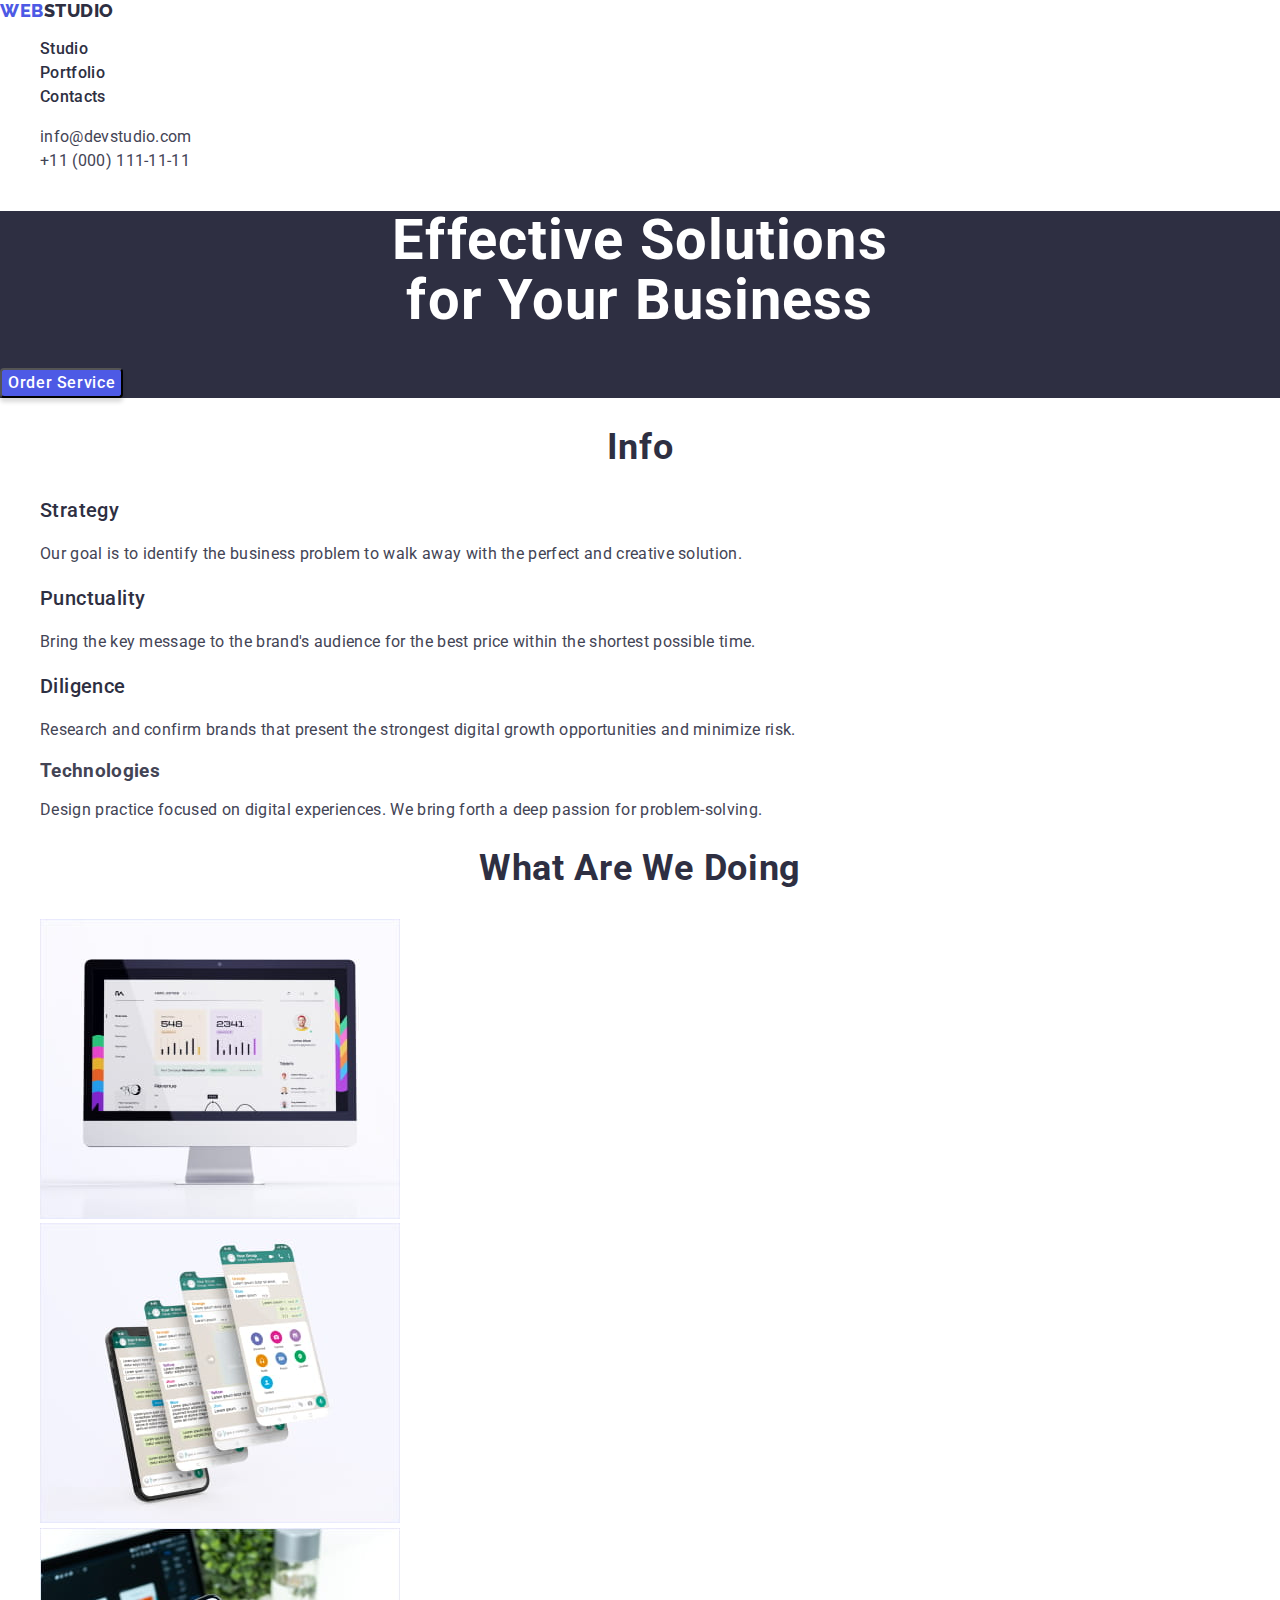
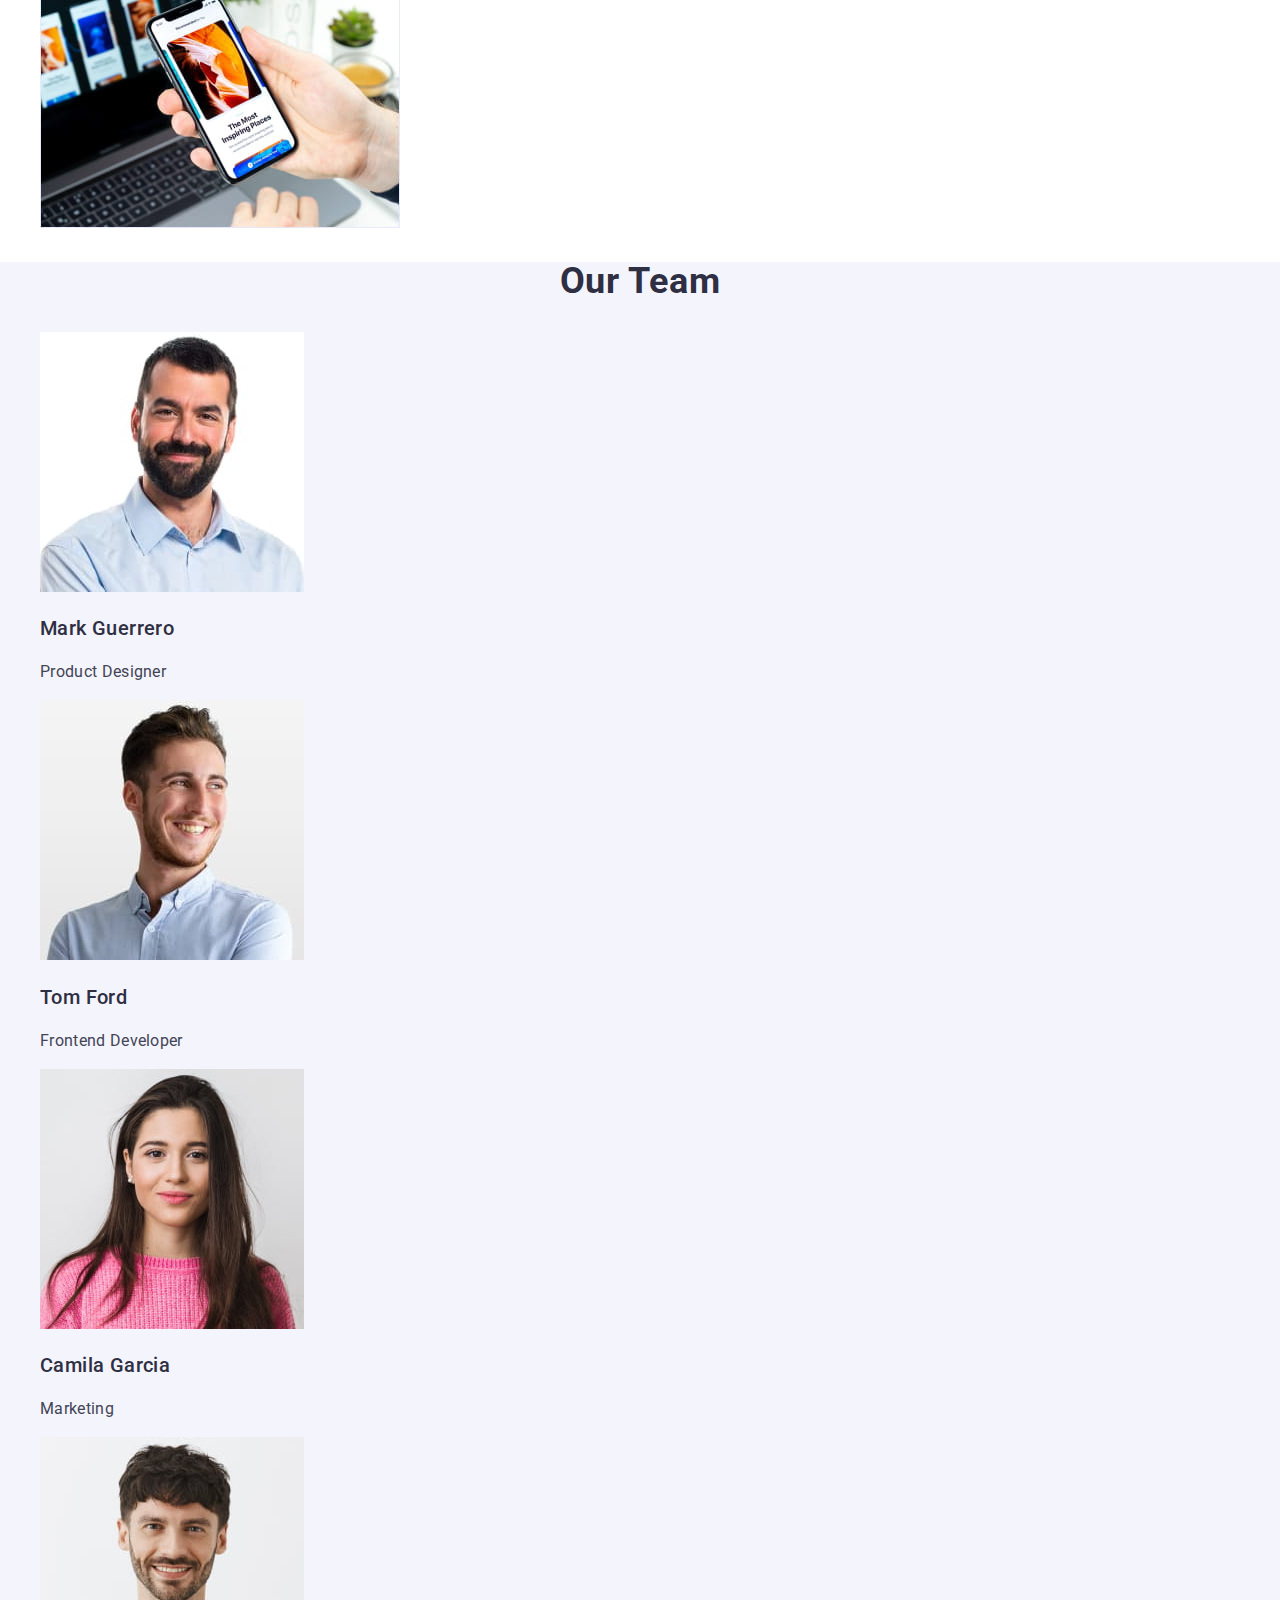
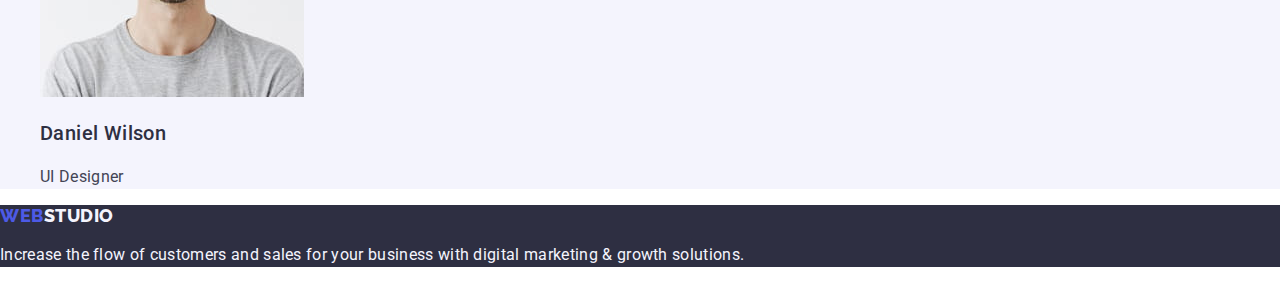
==== commit 12ac424f: "add" ====
--- a/index.html
+++ b/index.html
@@ -13,19 +13,29 @@
   <body>
 
     <!--Шапка сайту-->
-    <header>
+    <header class="header">
       <nav>
         <a class="logo link" href="./index.html">Web<span class="logo-color link">Studio</span></a>
-        <ul class="list">
-          <li><a class="menu-link link" href="./index.html">Studio</a></li>
-          <li><a class="menu-link link" href="./portfolio.html">Portfolio</a></li>
-          <li><a class="menu-link link" href="">Contacts</a></li>
+        <ul class="menu-list list">
+          <li class="menu-item">
+            <a class="menu-link link" href="./index.html">Studio</a>
+          </li>
+          <li class="menu-item">
+            <a class="menu-link link" href="./portfolio.html">Portfolio</a>
+          </li>
+          <li class="menu-item">
+            <a class="menu-link link" href="">Contacts</a>
+          </li>
         </ul>
       </nav>
         <address class="header-contacts">
-          <ul class="list">
-            <li><a class="contact-link link" href="mailto:info@devstudio.com">info@devstudio.com</a></li>
-            <li><a class="contact-link link" href="tel:+110001111111">+11 (000) 111-11-11</a></li>
+          <ul class="address-list list">
+            <li class="address-item">
+              <a class="contact-link link" href="mailto:info@devstudio.com">info@devstudio.com</a>
+            </li>
+            <li class="address-item">
+              <a class="contact-link link" href="tel:+110001111111">+11 (000) 111-11-11</a>
+            </li>
           </ul>
         </address>
     </header>
--- a/css/styles.css
+++ b/css/styles.css
@@ -5,7 +5,7 @@
   --iris: #4d5ae5;
   --ocean: #404bbf;
   --cloud: #f4f4fd;
-  --cornflower: #E7E9FC;
+  --cornflower: #e7e9fc;
 }
 
 /* Reset Styles */
@@ -32,6 +32,11 @@
 
 /* Шапка сайту */
 
+.header {
+  /* border-bottom: 1px solid var(--cornflower); */
+  background-color: var(--white);
+}
+
 .logo {
   color: var(--iris);
   font-family: 'Raleway', sans-serif;
@@ -66,6 +71,10 @@
 .menu-link:hover,
 .menu-link:focus {
   color: var(--ocean);
+}
+
+.header-contacts {
+  font-style: normal
 }
 
 .contact-link {
@@ -139,6 +148,8 @@
   text-transform: capitalize;
 }
 
+/* Чим ми займаємося */
+
 /* Наша команда */
 
 .team {
@@ -190,7 +201,7 @@
 .footer-text {
   color: var(--cloud);
   line-height: 1.5;
-  letter-spacing: 0.03em;
+  letter-spacing: 0.02em;
 }
 
 /* Styles PORTFOLIO */
@@ -198,7 +209,7 @@
 /* Каталог */
 
 .menu-btn {
-  border-radius: 4px;
+  /* border-radius: 4px; */
   border: 1px solid var(--cornflower);
   color: var(--iris);
   background-color: var(--cloud);
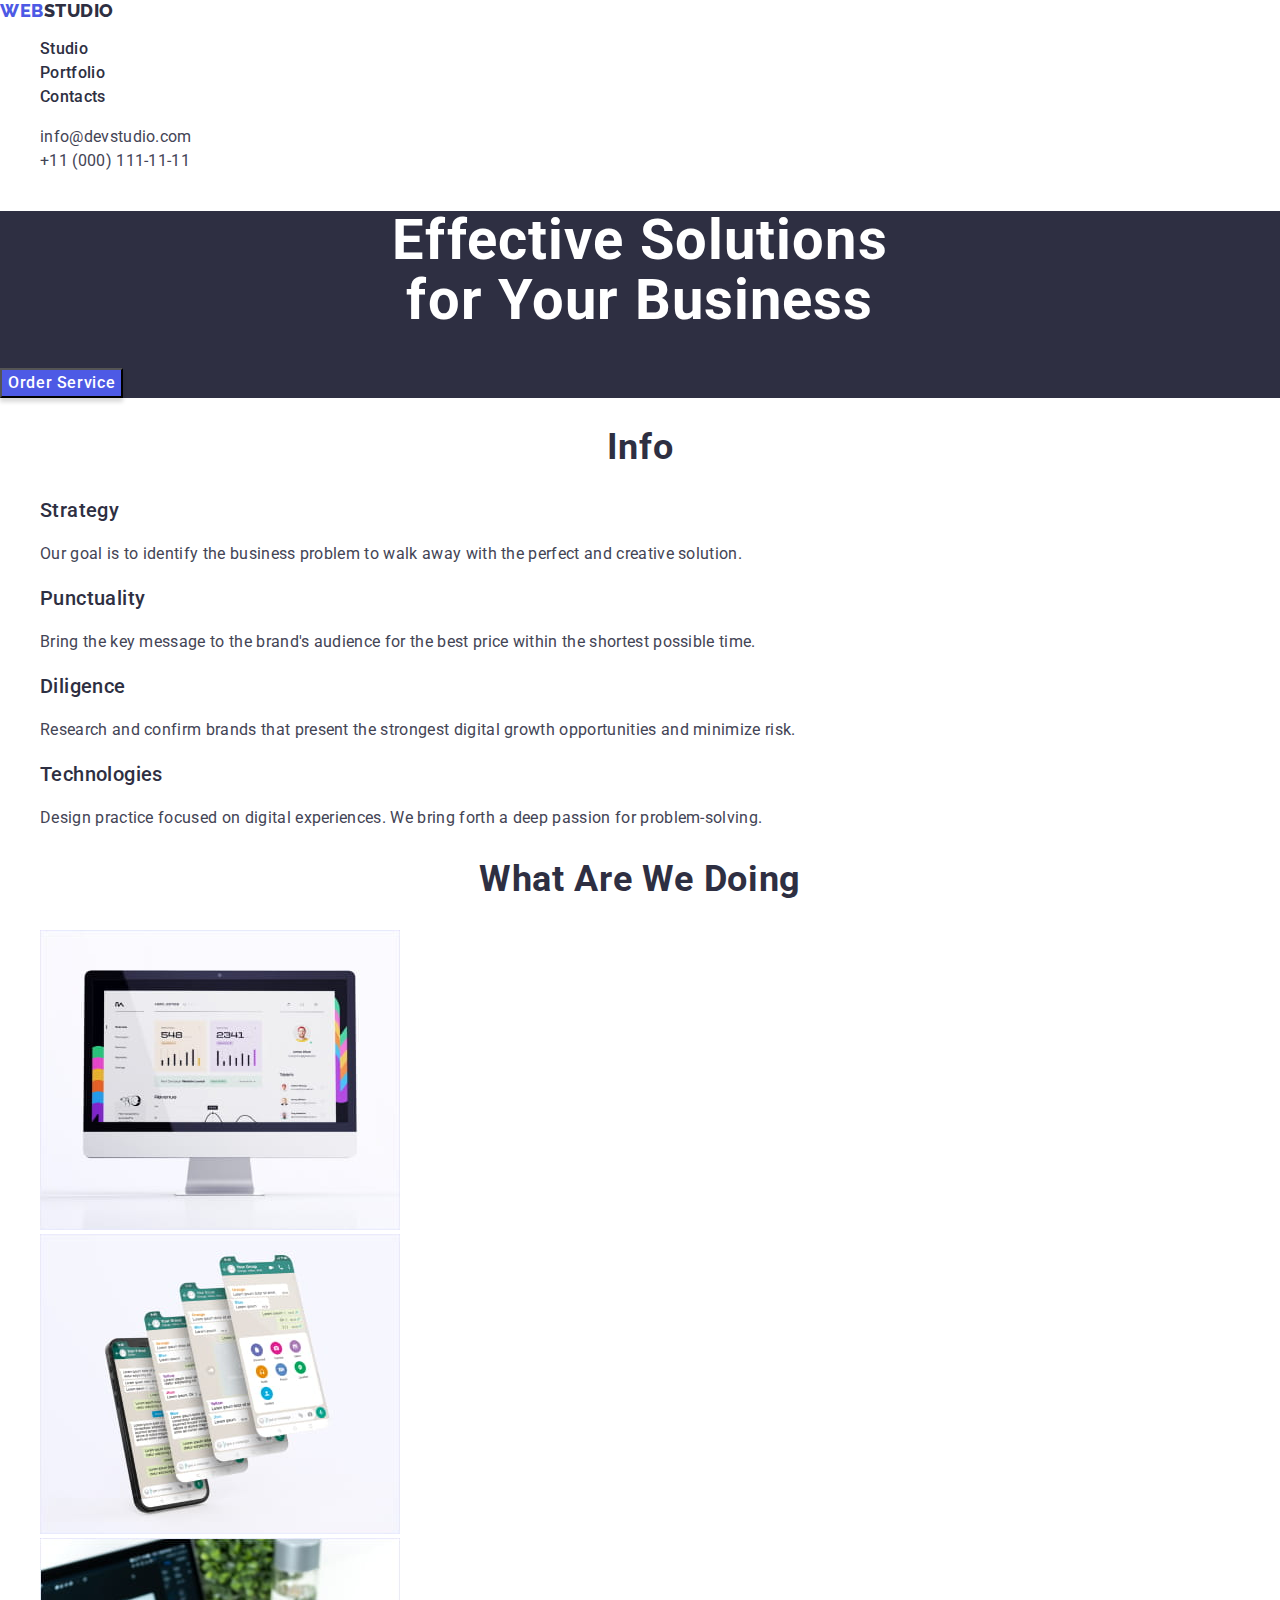
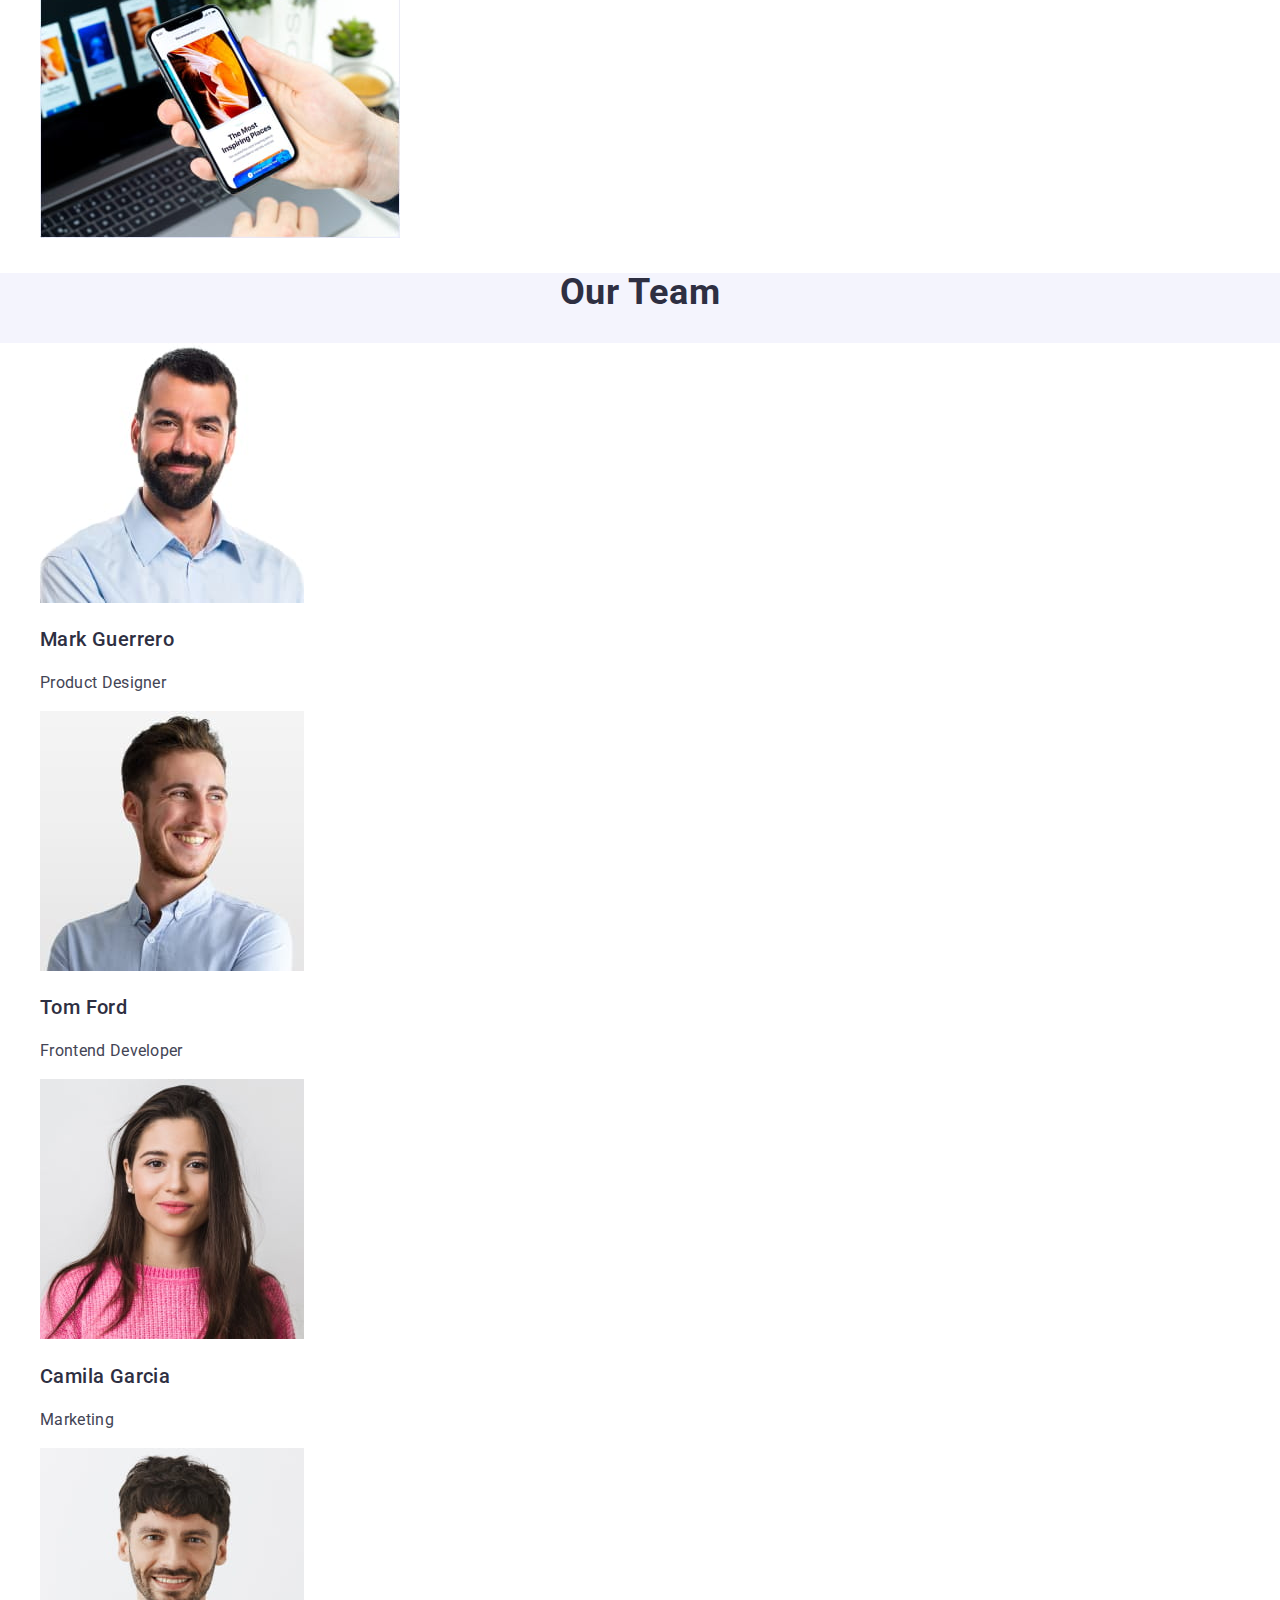
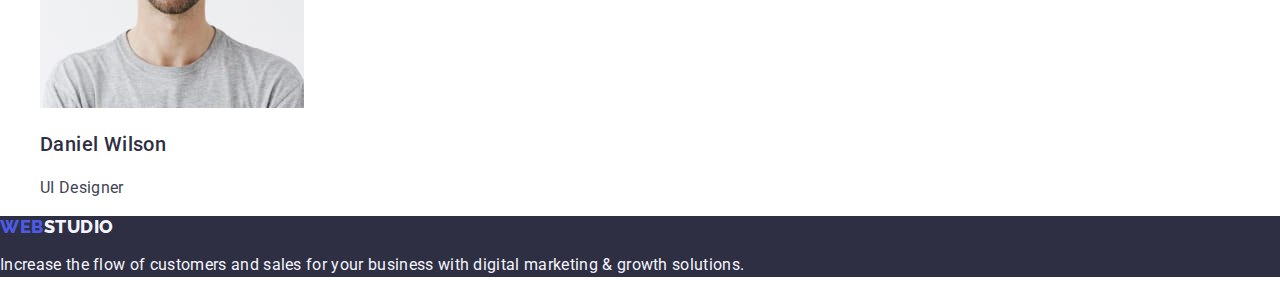
==== commit c7d394e0: "add" ====
--- a/index.html
+++ b/index.html
@@ -77,8 +77,8 @@
             </p>
           </li>
           <li class="info-item">
-            <h3 class="item-title">Technologies</h3>
-            <p class="item-text">
+            <h3 class="info-title">Technologies</h3>
+            <p class="info-text">
               Design practice focused on digital experiences. We bring forth a deep passion for
               problem-solving.
             </p>
--- a/css/styles.css
+++ b/css/styles.css
@@ -33,7 +33,6 @@
 /* Шапка сайту */
 
 .header {
-  /* border-bottom: 1px solid var(--cornflower); */
   background-color: var(--white);
 }
 
@@ -105,7 +104,6 @@
 }
 
 .hero-button {
-  border-radius: 4px;
   color: var(--white);
   background-color: var(--iris);
   box-shadow: 0px 4px 4px 0px rgba(0, 0, 0, 0.15);
@@ -156,6 +154,14 @@
   background-color: var(--cloud);
 }
 
+.team-list {
+  background-color: var(--white);
+}
+
+.team-item {
+  background-color: var(--white);
+}
+
 .team-name {
   color: var(--navyblue);
   font-size: 20px;
@@ -210,7 +216,6 @@
 
 .menu-btn {
   /* border-radius: 4px; */
-  border: 1px solid var(--cornflower);
   color: var(--iris);
   background-color: var(--cloud);
   font-weight: 500;
@@ -227,7 +232,7 @@
 
 /* Галерея */
 
-.category-title {
+.gallery-title {
   color: var(--navyblue);
   font-size: 20px;
   font-weight: 500;
@@ -235,8 +240,9 @@
   letter-spacing: 0.02em;
 }
 
-.category-name {
-  color: var(--slate);
-  line-height: 1.5;
-  letter-spacing: 0.02em;
-}
+.gallery-name {
+  font-size: 16px;
+  color: var(--slate);
+  line-height: 1.5;
+  letter-spacing: 0.02em;
+}
